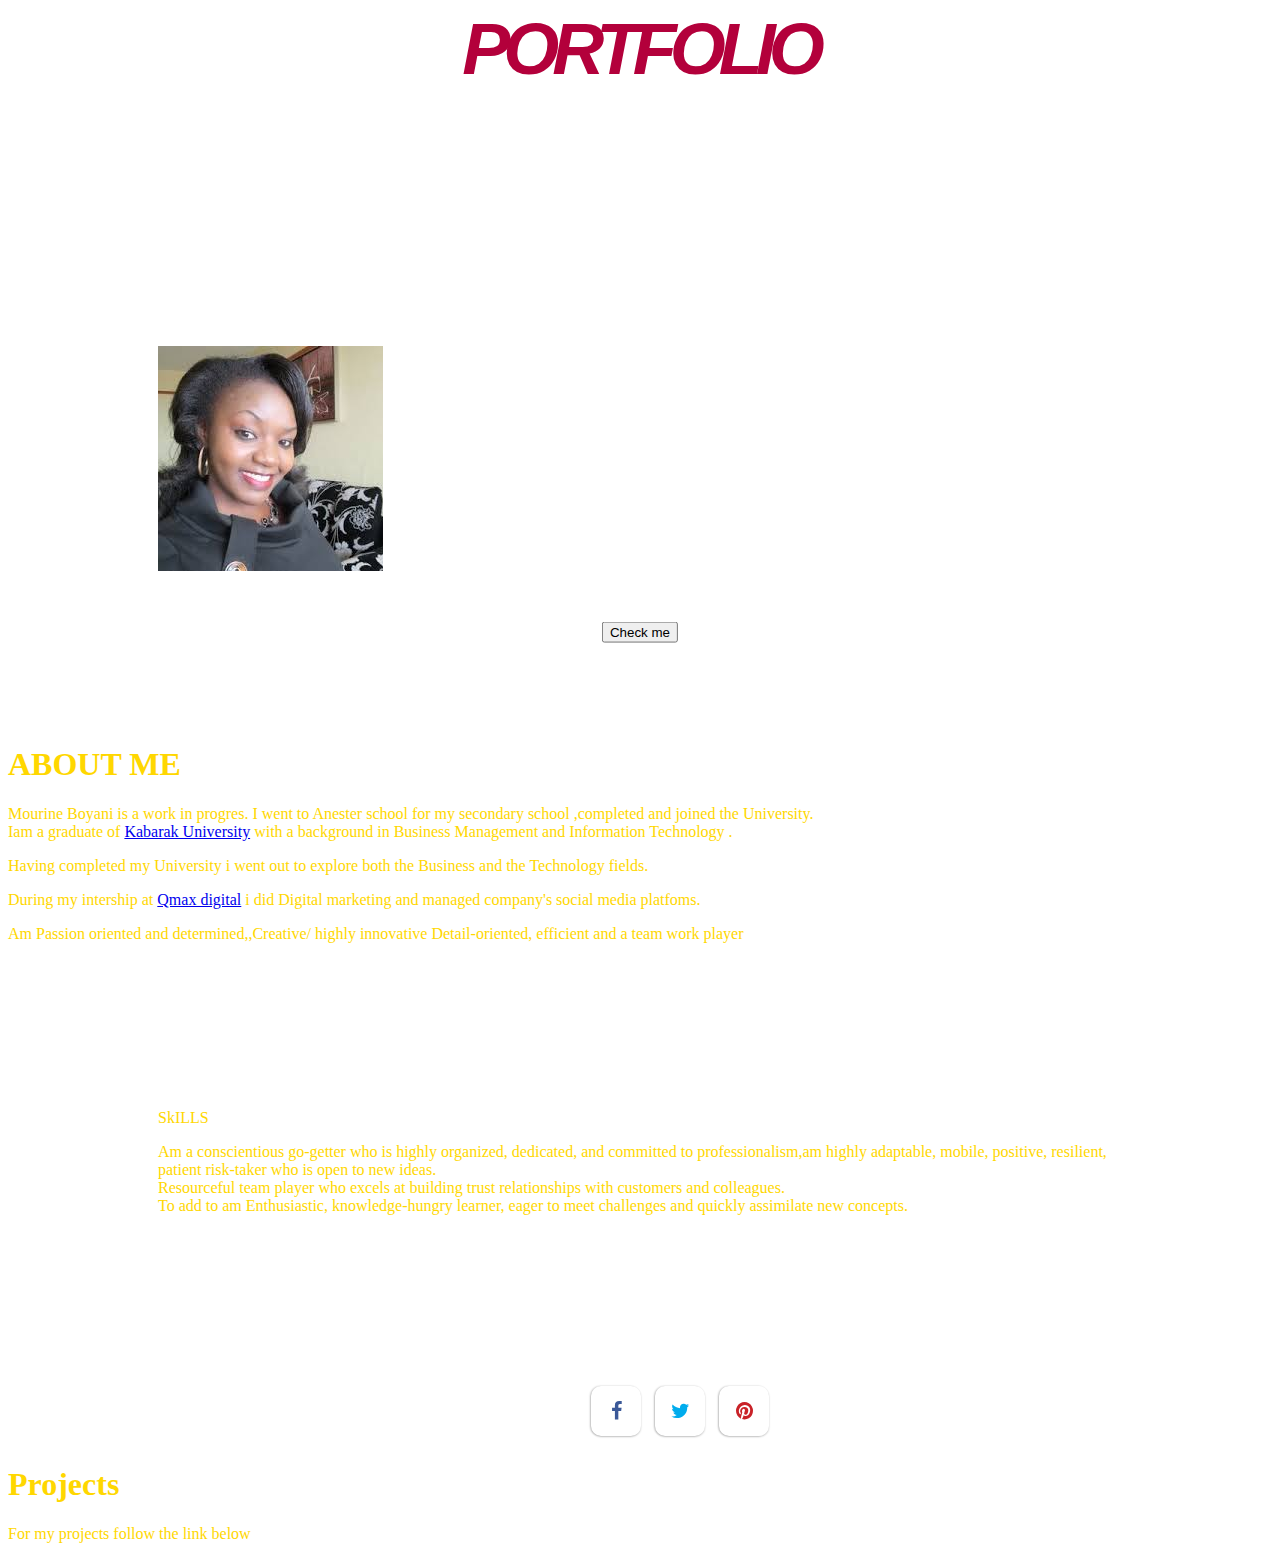
==== index.html @ c700280f "addded modificatios to index.html" ====
<!DOCTYPE html >
<html>

<head>
  <link rel="stylesheet" href="https://maxcdn.bootstrapcdn.com/font-awesome/4.7.0/css/font-awesome.min.css">
  <link href="css/bootstrap.css" rel="stylesheet" type="text/css">
  <link href="css/styles.css" rel="stylesheet" type="text/css">

  <title>Boyani portfolio!</title>
</head>

<body>
  <div class="area">PORTFOLIO</div>
  <div class="container">
    <div class="overlay">
      <div class="banner">
        <nav>
          <ul>
            <li>
              <a href="#about">About</a>

            </li>
            <li>
              <a href="#skills">Skills</a>
            </li>
            <li>
              <a href="#projects">Projects</a>
            </li>
            <li>
              <a href="#contacts">Contacts</a>
            </li>
          </ul>
        </nav>
      </div>
    </div>
    <img src="image/mourine.jpeg" alt="mypic">
    <div class="hero-image">
      <div class="hero-text">
        <h1>I am Mourine Boyani</h1>
        <p>And I'm a Developer</p>
        <a href="#about"><button>Check me</button></a>

      </div>
    </div>
  </div>

  <div class="bouts">
    <div class="about" id="about">
      <div class="card">
        <div class="card-body"></div>
        <div id="about">

        </div>
        <h1>ABOUT ME</h1>
        <p>Mourine Boyani is a work in progres. I went to Anester school for my secondary school ,completed and joined the University.<br>Iam a graduate of <a href="http://kabarak.ac.ke/">Kabarak University</a> with a background in Business Management and
          Information Technology .</br>
        </p>
        Having completed my University i went out to explore both the Business and the Technology fields.</p>
        <p>During my intership at <a href="https://qmaxltd.wordpress.com/">Qmax digital</a> i did Digital marketing and managed company's social media platfoms.</p>
        <p>Am Passion oriented and determined,,Creative/ highly innovative Detail-oriented, efficient and a team work player</p>
      </div>
    </div>
    <div class="container" id="skills">
      <div class="card">
        <div class="card-body">
          <hi>SkILLS</h1>
            <p>Am a conscientious go-getter who is highly organized, dedicated, and committed to professionalism,am highly adaptable, mobile, positive, resilient, patient risk-taker who is open to new ideas.<br>Resourceful team player who excels at building
              trust relationships with customers and colleagues.</br> To add to am Enthusiastic, knowledge-hungry learner, eager to meet challenges and quickly assimilate new concepts.</p>
        </div>
      </div>
    </div>
    <div class="Contacts" id="contacts">
      <div class="Contacts" id="Contacts">
        <div class="social_links">
          <div class="icon facebook"><i class="fa fa-facebook" aria-hidden="true"></i></div>
          <div class="icon twitter"><i class="fa fa-twitter" aria-hidden="true"></i></div>
          <div class="icon pinterest"><i class="fa fa-pinterest" aria-hidden="true"></i></div>
        </div>
      </div>
    </div>
    <div class="Projects" id=Projects>
      <h1>Projects</h1>
      <p>For my projects follow the link below</p>
    </div>
</body>

</html>
---- css/styles.css ----
body {
  height: 100%;
  color: gold;
}

.container {
  background-image: url("https://images2.alphacoders.com/722/thumb-1920-72270.jpg");
  background-repeat: no-repeat;
  background-size: cover;
  background-position: center;
  height: 100%;
  position: relative;
  padding: 150px;
}

nav {
  max-width: 100%;
  margin: 0 auto;
  padding: 10px 0;
  margin-right: 0%;
}

nav>ul {
  text-align: right;
}

nav>ul>li {
  display: inline-block;
}

nav ul li a {
  padding: 18px;
  margin-right: 0;
  text-transform: uppercase;
  text-decoration: none;
  display: block;
  color: rgba(255, 255, 255, 0.733);
}

nav>ul>li>a:hover {
  box-shadow: 0 0 10px rgba(0, 0, 0, 0.1), insert 0 0 1px rgba(255, 255, 255, 0.6);
  background: rgba(221, 109, 35, 0.678);
  color: rgba(0, 35, 122, 0.7);
}

.hero-image {
  background-image: url("photographer.jpg");
  height: 50%;
  background-position: center;
  background-repeat: no-repeat;
  background-size: cover;
  position: relative;
}

.hero-text {
  text-align: center;
  position: absolute;
  top: 50%;
  left: 50%;
  transform: translate(-50%, -50%);
  color: white;
}

<<<<<<< HEAD body {
  background-color: green;
  color: red font-style: normal;
  font-size: 20px;
  =======.hero-text button {
    border: none;
    outline: 0;
    display: inline-block;
    padding: 10px 25px;
    color: black;
    background-color: #ddd;
    text-align: center;
    cursor: pointer;
  }
  .bouts {
    background-position: center;
    background-repeat: no-repeat;
    background-size: cover;
    position: relative;
    padding: 10%;
    background-image: url("http://cdn01.wallconvert.com/_media/wallpapers_1920x1080/1/2/mans-silhouette-in-the-moonlight-14926.jpg");

  }
  #about {
    text-decoration-style: solid;
    font-family: sans-serif;
    font-style: oblique;
    text-align: center;
    line-height: 1.5;
    font-size: 20px;
    align: center;
    background-image: url("http://cdn01.wallconvert.com/_media/wallpapers_1920x1080/1/2/mans-silhouette-in-the-moonlight-14926.jpg");
  }
  .skills {
    background-position: center;
    background-repeat: no-repeat;
    text spacing: space;
    background-size: cover;
    position: relative;
    padding: 10%;
    background-image: url("https:///images.unsplash.com/photo-1479669732031-affb2ce2d265?ixlib=rb-0.3.5&ixid=eyJhcHBfaWQiOjEyMDd9&s=bf75bf69532f9d5cf35904fc7e18c010&w=1000&q=80");
    text-align: center;
    font-family: verdana;
    font-size: 30px;
    line-height: 1.5;
  }
  #me {
    text-decoration-style: solid;
    font-family: sans-serif;
    font-style: oblique;
    text-align: center;
  }
  .Contacts {
    text-decoration-style: solid;
    font-family: sans-serif;
    font-style: oblique;
    padding: 10%;
    background-image: url("http://wallpaperlepi.com/wp-content/uploads/2014/10/Dark-Adidas-Logo-Wallpaper-HD.jpg");
  }
  #Contacts {
    text-align: center;
  }
  .skill {
    background-image: url("https://images.unsplash.com/photo-1479669732031-affb2ce2d265?ixlib=rb-0.3.5&ixid=eyJhcHBfaWQiOjEyMDd9&s=bf75bf69532f9d5cf35904fc7e18c010&w=1000&q=80");
  }
}

@import url(https://fonts.googleapis.com/css?family=Open+Sans);
body {
  background color: #b3003b;
  font-family: "Open Sans", Impact;
  >>>>>>>origin
}

.area {
  text-align: center;
  font-size: 4.5em;
  color: #b3003b;
  letter-spacing: -7px;
  font-weight: 700;
  text-transform: uppercase;
  animation: blur .75s ease-out infinite;
  text-shadow: 0px 0px 5px #fff, 0px 0px 7px #fff;
  font-family: sans-serif;
  font-style: oblique;
}

@keyframes blur {
  from {
    text-shadow: 0px 0px 10px #fff, 0px 0px 10px #fff, 0px 0px 25px #fff, 0px 0px 25px #fff, 0px 0px 25px #fff, 0px 0px 25px #fff, 0px 0px 25px #fff, 0px 0px 25px #fff, 0px 0px 50px #fff, 0px 0px 50px #fff, 0px 0px 50px #7B96B8, 0px 0px 150px #7B96B8, 0px 10px 100px #7B96B8, 0px 10px 100px #7B96B8, 0px 10px 100px #7B96B8, 0px 10px 100px #7B96B8, 0px -10px 100px #7B96B8, 0px -10px 100px #7B96B8;
  }
}
#card{
  line-height: 1.5;
  font-size: 20px;
}
.social_links{
    text-align: center;
    padding-left: 80px;
}

.social_links .icon{
    position: relative;
    display: inline-block;
    width: 50px;
    height: 50px;
    font-size: 20px;
    margin: 5px;
    border-radius: 10px;
    box-shadow: 0 1px 2px rgba(0, 0, 0, .2) , -1px 0 2px rgba(0, 0, 0, .2);
    overflow: hidden;
}

.social_links .icon .fa{
    position: absolute;
    top: 50%;
    left: 50%;
    transform: translate(-50%,-50%) scale(1) rotatey(0deg);
    transition: all .3s ease-in-out;

}

.social_links .icon:hover .fa{
    transform: translate(-50%,-50%) scale(1.4) rotatey(360deg);
    color: #fff;
}

.facebook{
    color: #3b5998;
}

.twitter{
    color: #00aced;
}

.pinterest{
    color: #C92228;
}

.facebook:before,
.twitter:before,
.pinterest:before{
    content: '';
    width: 100%;
    height: 100%;
    position: absolute;
    top: 0;
    left: -100%;
    transition: all .3s ease-in-out;
}

.facebook:hover:before,
.twitter:hover:before,
.pinterest:hover:before{
    left: 0;
}

.facebook:hover:before{
    background: #3b5998;
}
.twitter:hover:before{
    background: #00aced;
}
.pinterest:hover:before{
    background: #C92228;
}

#p1:hover,
#p2:hover,
#p2:hover{
    transform: rotate(360deg);
}
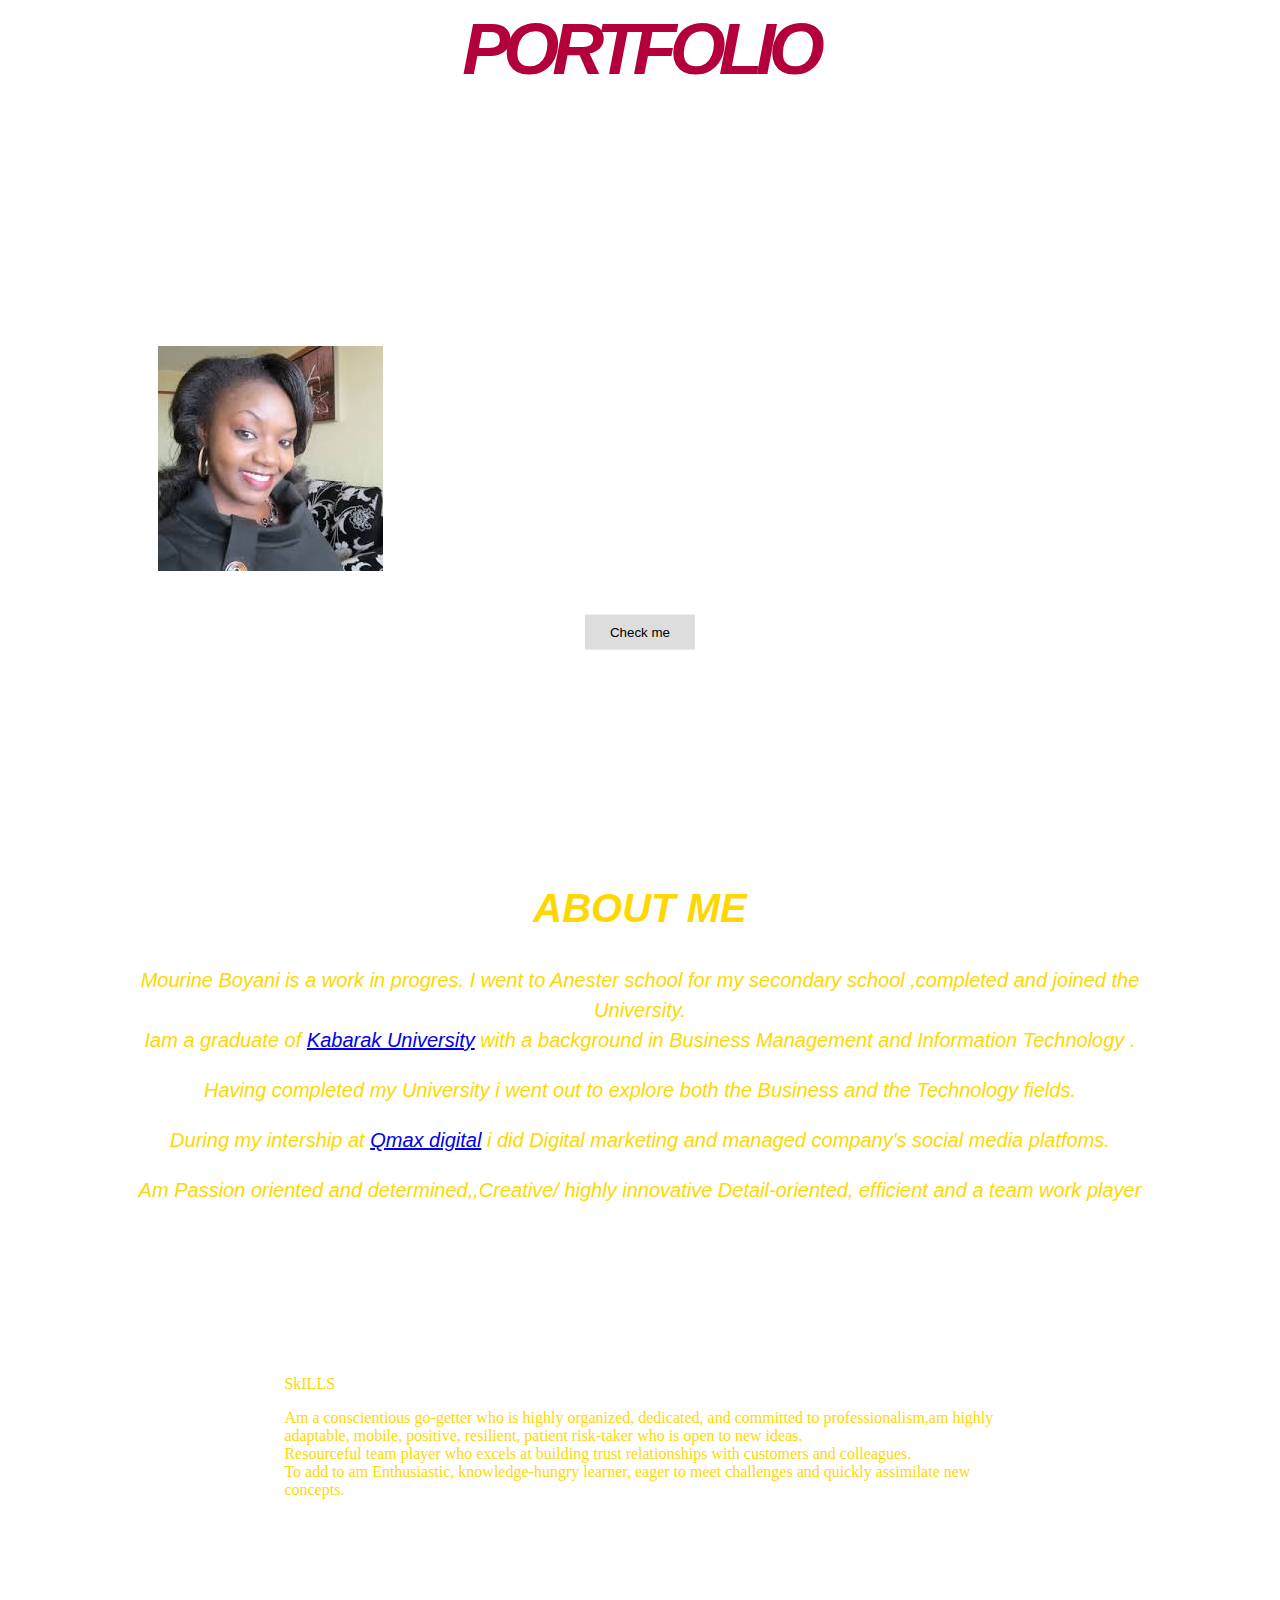
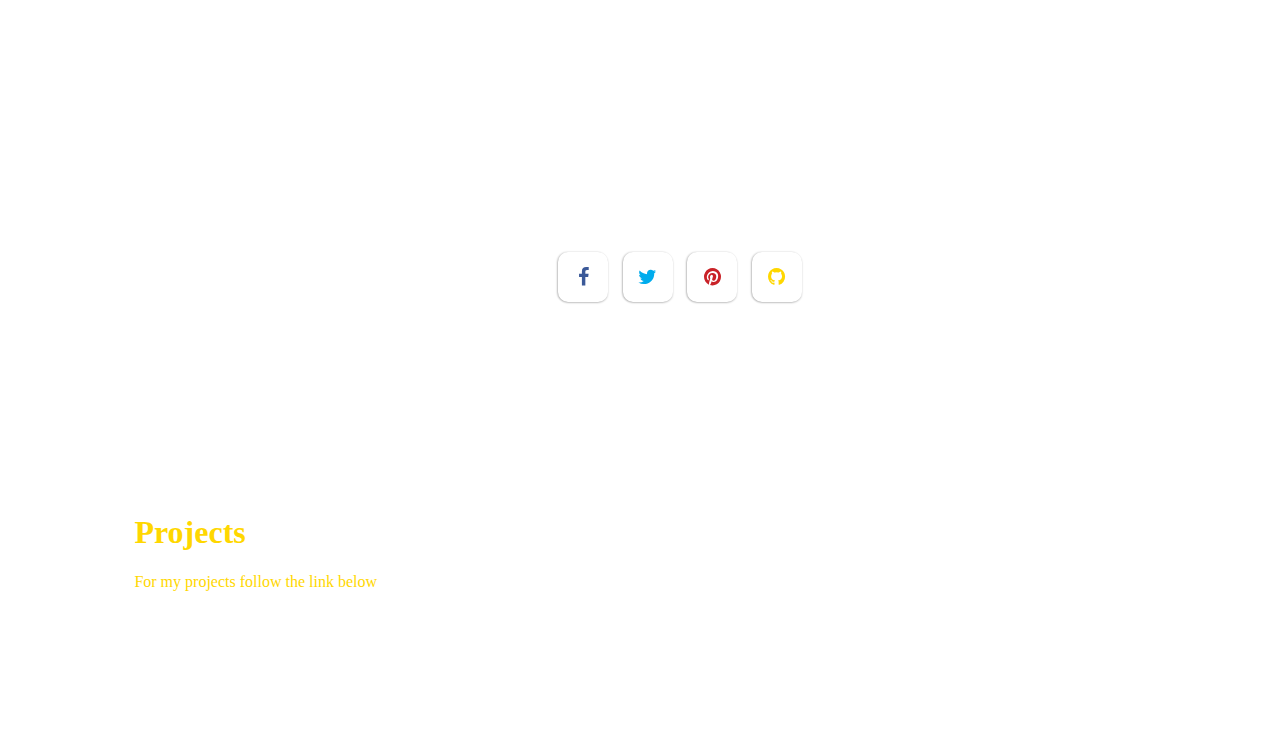
==== commit bd4f5866: "addded modification to styles.css" ====
--- a/index.html
+++ b/index.html
@@ -75,13 +75,15 @@
           <div class="icon facebook"><i class="fa fa-facebook" aria-hidden="true"></i></div>
           <div class="icon twitter"><i class="fa fa-twitter" aria-hidden="true"></i></div>
           <div class="icon pinterest"><i class="fa fa-pinterest" aria-hidden="true"></i></div>
+          <div class="icon github"><i class="fa fa-github" aria-hidden="true"></i></div>
         </div>
       </div>
     </div>
-    <div class="Projects" id=Projects>
-      <h1>Projects</h1>
-      <p>For my projects follow the link below</p>
-    </div>
+    <div class="containerfluid" id="projects">
+      <div class="Projects" id=Projects>
+        <h1>Projects</h1>
+        <p>For my projects follow the link below</p>
+      </div>
 </body>
 
 </html>--- a/css/styles.css
+++ b/css/styles.css
@@ -60,12 +60,7 @@
   transform: translate(-50%, -50%);
   color: white;
 }
-
-<<<<<<< HEAD body {
-  background-color: green;
-  color: red font-style: normal;
-  font-size: 20px;
-  =======.hero-text button {
+.hero-text button {
     border: none;
     outline: 0;
     display: inline-block;
@@ -92,7 +87,7 @@
     line-height: 1.5;
     font-size: 20px;
     align: center;
-    background-image: url("http://cdn01.wallconvert.com/_media/wallpapers_1920x1080/1/2/mans-silhouette-in-the-moonlight-14926.jpg");
+    background-image: url("https:///images.unsplash.com/photo-1479669732031-affb2ce2d265?ixlib=rb-0.3.5&ixid=eyJhcHBfaWQiOjEyMDd9&s=bf75bf69532f9d5cf35904fc7e18c010&w=1000&q=80");
   }
   .skills {
     background-position: center;
@@ -202,7 +197,8 @@
 
 .facebook:before,
 .twitter:before,
-.pinterest:before{
+.pinterest:before
+.github{
     content: '';
     width: 100%;
     height: 100%;
@@ -230,6 +226,7 @@
 
 #p1:hover,
 #p2:hover,
-#p2:hover{
+#p2:hover,
+#p2:hover,{
     transform: rotate(360deg);
 }
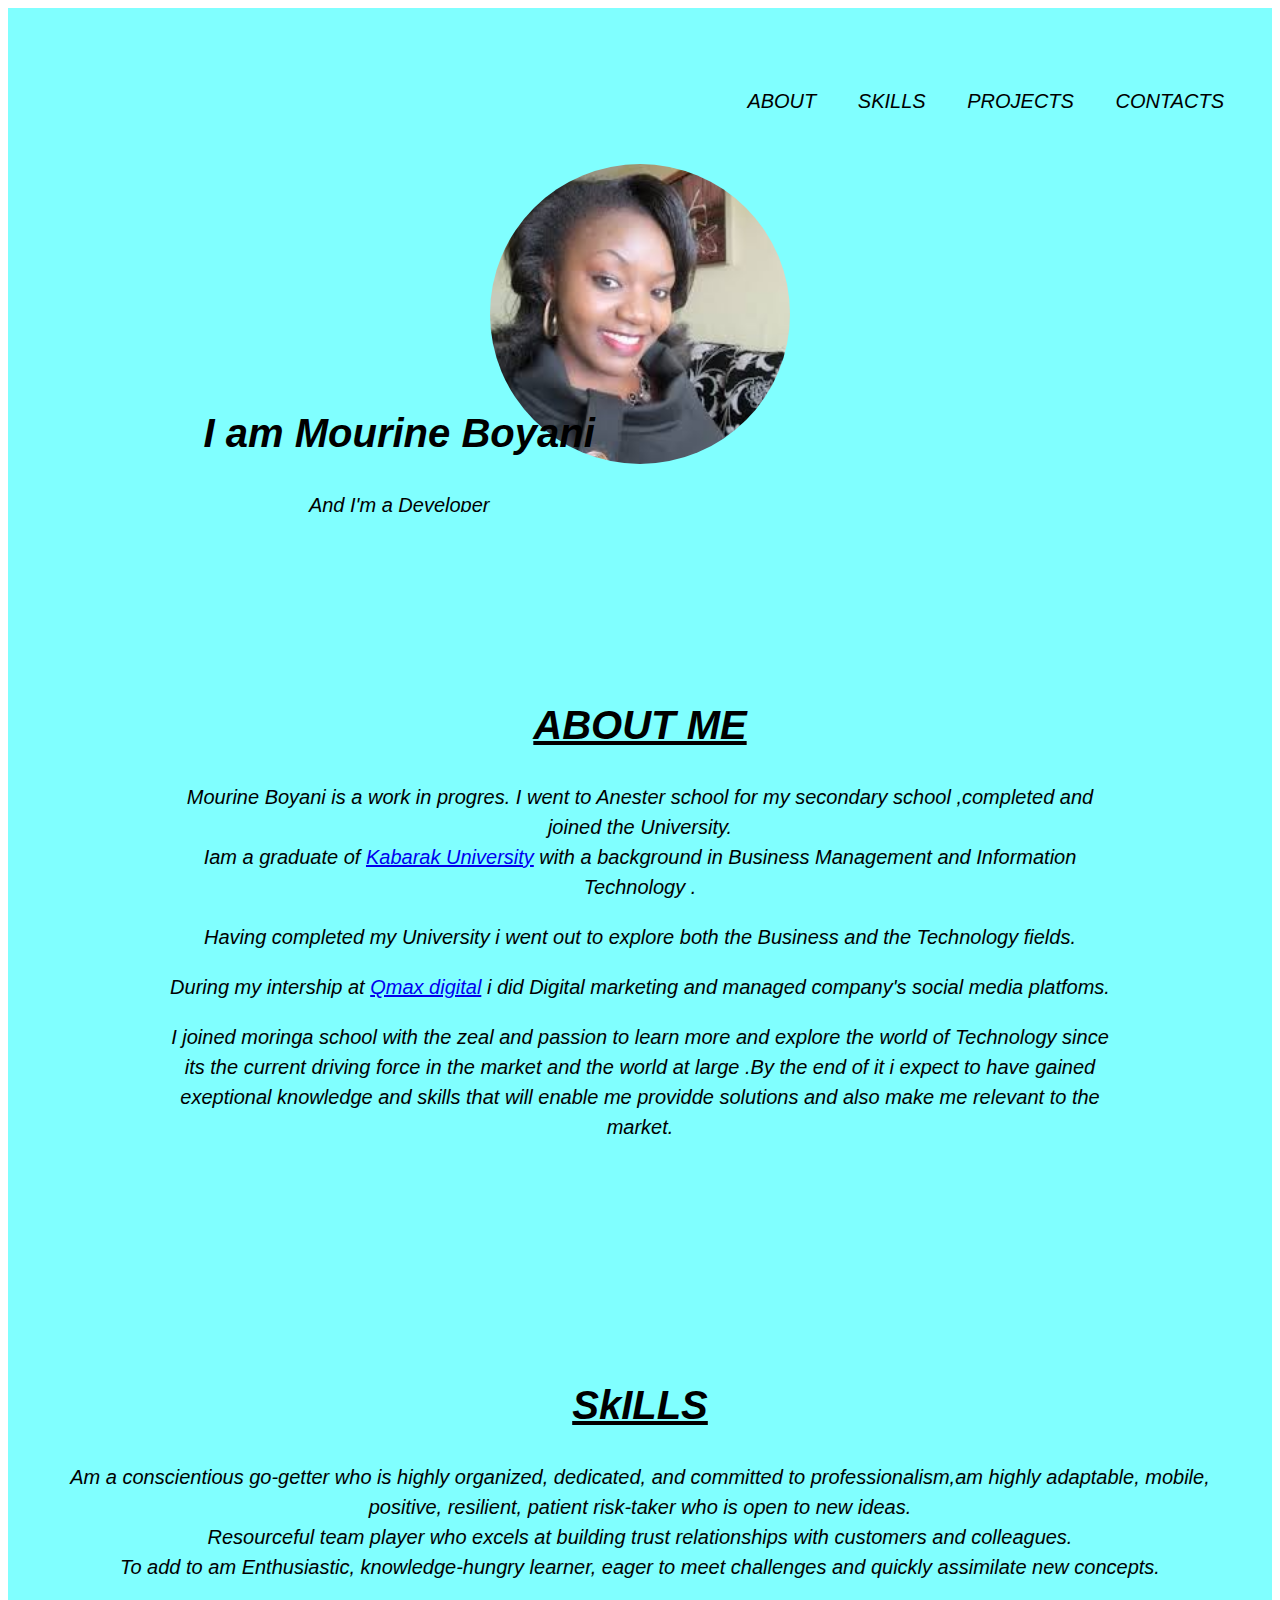
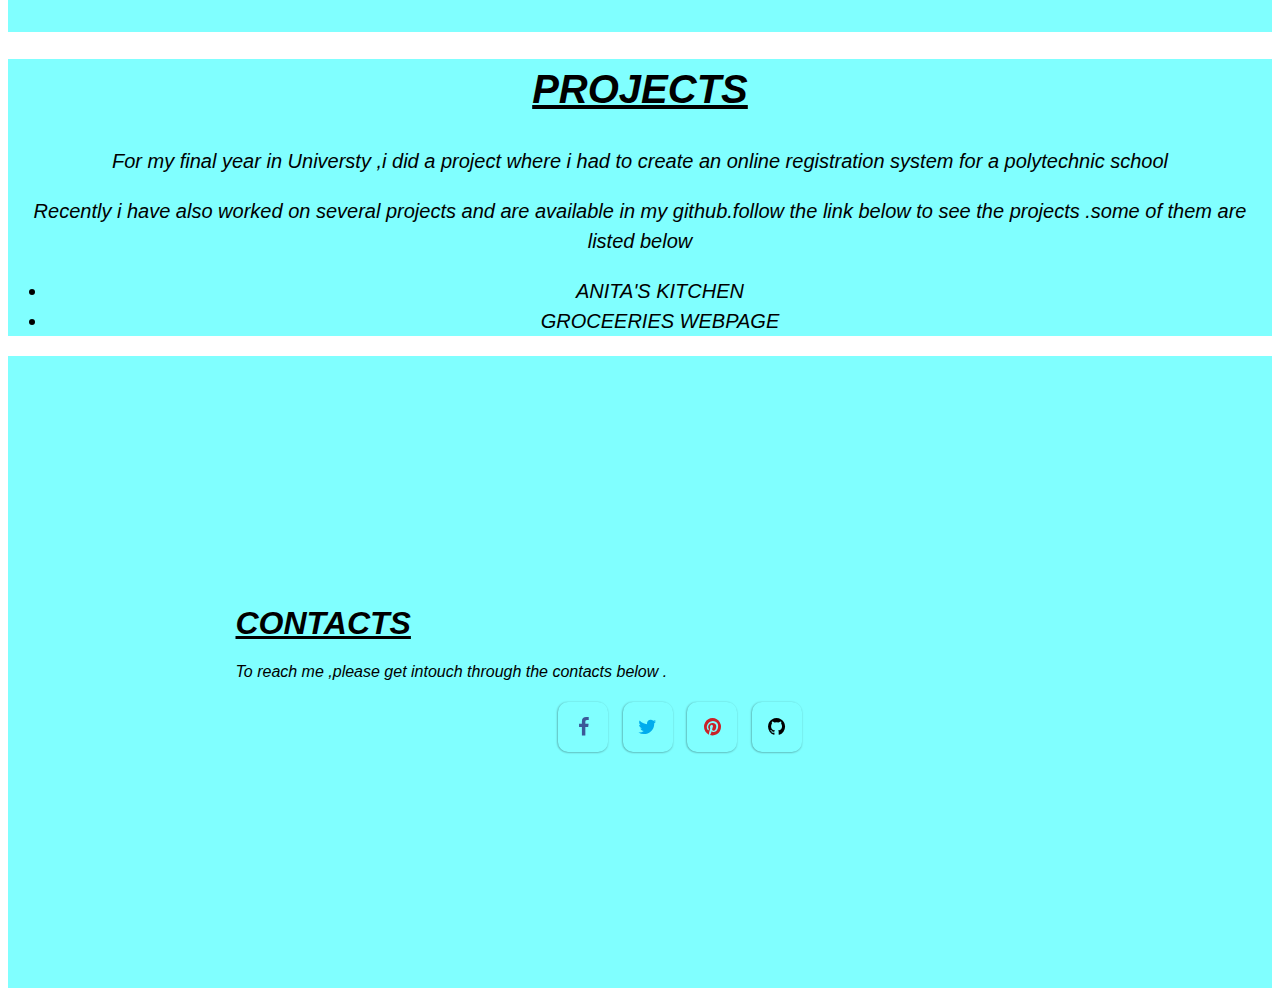
==== commit 18b6de53: "added backgroud color" ====
--- a/index.html
+++ b/index.html
@@ -10,7 +10,7 @@
 </head>
 
 <body>
-  <div class="area">PORTFOLIO</div>
+  <!-- <div class="area">PORTFOLIO</div> -->
   <div class="container">
     <div class="overlay">
       <div class="banner">
@@ -18,7 +18,6 @@
           <ul>
             <li>
               <a href="#about">About</a>
-
             </li>
             <li>
               <a href="#skills">Skills</a>
@@ -33,7 +32,7 @@
         </nav>
       </div>
     </div>
-    <img src="image/mourine.jpeg" alt="mypic">
+    <img id="image" src="image/mourine.jpeg" alt="mypic">
     <div class="hero-image">
       <div class="hero-text">
         <h1>I am Mourine Boyani</h1>
@@ -43,47 +42,63 @@
       </div>
     </div>
   </div>
+  </div>
 
   <div class="bouts">
     <div class="about" id="about">
       <div class="card">
         <div class="card-body"></div>
-        <div id="about">
-
-        </div>
-        <h1>ABOUT ME</h1>
-        <p>Mourine Boyani is a work in progres. I went to Anester school for my secondary school ,completed and joined the University.<br>Iam a graduate of <a href="http://kabarak.ac.ke/">Kabarak University</a> with a background in Business Management and
-          Information Technology .</br>
-        </p>
-        Having completed my University i went out to explore both the Business and the Technology fields.</p>
-        <p>During my intership at <a href="https://qmaxltd.wordpress.com/">Qmax digital</a> i did Digital marketing and managed company's social media platfoms.</p>
-        <p>Am Passion oriented and determined,,Creative/ highly innovative Detail-oriented, efficient and a team work player</p>
-      </div>
-    </div>
-    <div class="container" id="skills">
-      <div class="card">
-        <div class="card-body">
-          <hi>SkILLS</h1>
-            <p>Am a conscientious go-getter who is highly organized, dedicated, and committed to professionalism,am highly adaptable, mobile, positive, resilient, patient risk-taker who is open to new ideas.<br>Resourceful team player who excels at building
-              trust relationships with customers and colleagues.</br> To add to am Enthusiastic, knowledge-hungry learner, eager to meet challenges and quickly assimilate new concepts.</p>
+        <div class="container">
+          <div class="well">
+            <h1><u>ABOUT ME</u></h1>
+            <p>Mourine Boyani is a work in progres. I went to Anester school for my secondary school ,completed and joined the University.<br>Iam a graduate of <a href="http://kabarak.ac.ke/">Kabarak University</a> with a background in Business Management
+              and Information Technology .</br>
+            </p>
+            Having completed my University i went out to explore both the Business and the Technology fields.</p>
+            <p>During my intership at <a href="https://qmaxltd.wordpress.com/">Qmax digital</a> i did Digital marketing and managed company's social media platfoms.</p>
+            <p>I joined moringa school with the zeal and passion to learn more and explore the world of Technology since its the current driving force in the market and the world at large .By the end of it i expect to have gained exeptional knowledge and
+              skills that will enable me providde solutions and also make me relevant to the market. </p>
+          </div>
         </div>
       </div>
     </div>
-    <div class="Contacts" id="contacts">
-      <div class="Contacts" id="Contacts">
-        <div class="social_links">
-          <div class="icon facebook"><i class="fa fa-facebook" aria-hidden="true"></i></div>
-          <div class="icon twitter"><i class="fa fa-twitter" aria-hidden="true"></i></div>
-          <div class="icon pinterest"><i class="fa fa-pinterest" aria-hidden="true"></i></div>
-          <div class="icon github"><i class="fa fa-github" aria-hidden="true"></i></div>
-        </div>
+  </div>
+  <div class="container" id="skills">
+    <div class="card">
+      <div class="card-body">
+        <h1><u>SkILLS</u></h1>
+        <p>Am a conscientious go-getter who is highly organized, dedicated, and committed to professionalism,am highly adaptable, mobile, positive, resilient, patient risk-taker who is open to new ideas.<br>Resourceful team player who excels at building
+          trust relationships with customers and colleagues.</br> To add to am Enthusiastic, knowledge-hungry learner, eager to meet challenges and quickly assimilate new concepts.</p>
       </div>
     </div>
-    <div class="containerfluid" id="projects">
-      <div class="Projects" id=Projects>
-        <h1>Projects</h1>
-        <p>For my projects follow the link below</p>
+  </div>
+
+  <div class="containerfluid" id="projects">
+    <div class="Projects">
+      <h1><u>PROJECTS</u></h1>
+      <p>For my final year in Universty ,i did a project where i had to create an online registration system for a polytechnic school</p>
+      <p>Recently i have also worked on several projects and are available in my github.follow the link below to see the projects .some of them are listed below</p>
+      <ul>
+        <li>ANITA'S KITCHEN</li>
+        <li>GROCEERIES WEBPAGE</li>
+      </ul>
+    </div>
+  </div>
+
+  </div>
+  <div class="Contacts" id="contacts">
+    <div class="Contacts" id="Contacts">
+      <h1><u>CONTACTS</u></h1>
+      <p>To reach me ,please get intouch through the contacts below .</p>
+      <div class="social_links">
+        <div class="icon facebook"><i class="fa fa-facebook" aria-hidden="true"></i></div>
+        <div class="icon twitter"><i class="fa fa-twitter" aria-hidden="true"></i></div>
+        <div class="icon pinterest"><i class="fa fa-pinterest" aria-hidden="true"></i></div>
+        <div class="icon github"><i class="fa fa-github" aria-hidden="true"></i></div>
       </div>
+    </div>
+  </div>
+
 </body>
 
 </html>--- a/css/styles.css
+++ b/css/styles.css
@@ -1,16 +1,27 @@
 body {
-  height: 100%;
-  color: gold;
-}
-
+  color: black;
+}
+#image{
+  width: 300px;
+  height: auto;
+  border-radius:150px;
+}
 .container {
-  background-image: url("https://images2.alphacoders.com/722/thumb-1920-72270.jpg");
+ /* background-image: url("https://images2.alphacoders.com/722/thumb-1920-72270.jpg"); */
   background-repeat: no-repeat;
   background-size: cover;
   background-position: center;
-  height: 100%;
+  background-color: #80ffff;
   position: relative;
-  padding: 150px;
+  padding: 30px;
+  text-decoration-style: solid;
+  font-family: sans-serif;
+  font-style: oblique;
+  text-align: center;
+  line-height: 1.5;
+  font-size: 20px;
+  align: center;
+  color: black;
 }
 
 nav {
@@ -34,7 +45,9 @@
   text-transform: uppercase;
   text-decoration: none;
   display: block;
-  color: rgba(255, 255, 255, 0.733);
+  color: black;
+
+
 }
 
 nav>ul>li>a:hover {
@@ -45,7 +58,7 @@
 
 .hero-image {
   background-image: url("photographer.jpg");
-  height: 50%;
+  height:10px;
   background-position: center;
   background-repeat: no-repeat;
   background-size: cover;
@@ -55,10 +68,10 @@
 .hero-text {
   text-align: center;
   position: absolute;
-  top: 50%;
-  left: 50%;
+  top: 30%;
+  left: 30%;
   transform: translate(-50%, -50%);
-  color: white;
+  color: black;
 }
 .hero-text button {
     border: none;
@@ -76,7 +89,8 @@
     background-size: cover;
     position: relative;
     padding: 10%;
-    background-image: url("http://cdn01.wallconvert.com/_media/wallpapers_1920x1080/1/2/mans-silhouette-in-the-moonlight-14926.jpg");
+    background-color: #80ffff;
+    /* background-image: url("http://cdn01.wallconvert.com/_media/wallpapers_1920x1080/1/2/mans-silhouette-in-the-moonlight-14926.jpg"); */
 
   }
   #about {
@@ -87,47 +101,41 @@
     line-height: 1.5;
     font-size: 20px;
     align: center;
-    background-image: url("https:///images.unsplash.com/photo-1479669732031-affb2ce2d265?ixlib=rb-0.3.5&ixid=eyJhcHBfaWQiOjEyMDd9&s=bf75bf69532f9d5cf35904fc7e18c010&w=1000&q=80");
-  }
-  .skills {
-    background-position: center;
-    background-repeat: no-repeat;
-    text spacing: space;
-    background-size: cover;
-    position: relative;
+
+  }
+  #card-body {
+    text-decoration-style: solid;
+    font-family: sans-serif;
+    font-style: oblique;
+    text-align: center;
+    line-height: 1.5;
+    font-size: 20px;
+    align: center;
+     /* background-image:url("http://cdn01.wallconvert.com/_media/wallpapers_1920x1080/1/2/mans-silhouette-in-the-moonlight-14926.jpg"); */
+  }
+  #me {
+    text-decoration-style: solid;
+    font-family: sans-serif;
+    font-style: oblique;
+    text-align: center;
+  }
+  .Contacts {
+    text-decoration-style: solid;
+    font-family: sans-serif;
+    font-style: oblique;
     padding: 10%;
-    background-image: url("https:///images.unsplash.com/photo-1479669732031-affb2ce2d265?ixlib=rb-0.3.5&ixid=eyJhcHBfaWQiOjEyMDd9&s=bf75bf69532f9d5cf35904fc7e18c010&w=1000&q=80");
-    text-align: center;
-    font-family: verdana;
-    font-size: 30px;
-    line-height: 1.5;
-  }
-  #me {
-    text-decoration-style: solid;
-    font-family: sans-serif;
-    font-style: oblique;
-    text-align: center;
-  }
-  .Contacts {
-    text-decoration-style: solid;
-    font-family: sans-serif;
-    font-style: oblique;
-    padding: 10%;
-    background-image: url("http://wallpaperlepi.com/wp-content/uploads/2014/10/Dark-Adidas-Logo-Wallpaper-HD.jpg");
-  }
-  #Contacts {
-    text-align: center;
-  }
-  .skill {
-    background-image: url("https://images.unsplash.com/photo-1479669732031-affb2ce2d265?ixlib=rb-0.3.5&ixid=eyJhcHBfaWQiOjEyMDd9&s=bf75bf69532f9d5cf35904fc7e18c010&w=1000&q=80");
-  }
+    background-color: #80ffff;
+    /* background-image: url("http://cdn01.wallconvert.com/_media/wallpapers_1920x1080/1/2/mans-silhouette-in-the-moonlight-14926.jpg"); */
+  }
+.projects{
+  text-align: center;
+  /* background-image: url("https:///images.unsplash.com/photo-1479669732031-affb2ce2d265?ixlib=rb-0.3.5&ixid=eyJhcHBfaWQiOjEyMDd9&s=bf75bf69532f9d5cf35904fc7e18c010&w=1000&q=80") */
 }
 
 @import url(https://fonts.googleapis.com/css?family=Open+Sans);
 body {
   background color: #b3003b;
   font-family: "Open Sans", Impact;
-  >>>>>>>origin
 }
 
 .area {
@@ -193,6 +201,9 @@
 
 .pinterest{
     color: #C92228;
+}
+.github{
+  color:
 }
 
 .facebook:before,
@@ -230,3 +241,16 @@
 #p2:hover,{
     transform: rotate(360deg);
 }
+.well{
+  border-radius: 40px;
+}
+#projects{
+  background-color: #80ffff;
+  color: black;
+  text-decoration-style: solid;
+  font-family: sans-serif;
+  font-style: oblique;
+  text-align: center;
+  line-height: 1.5;
+  font-size: 20px;
+}
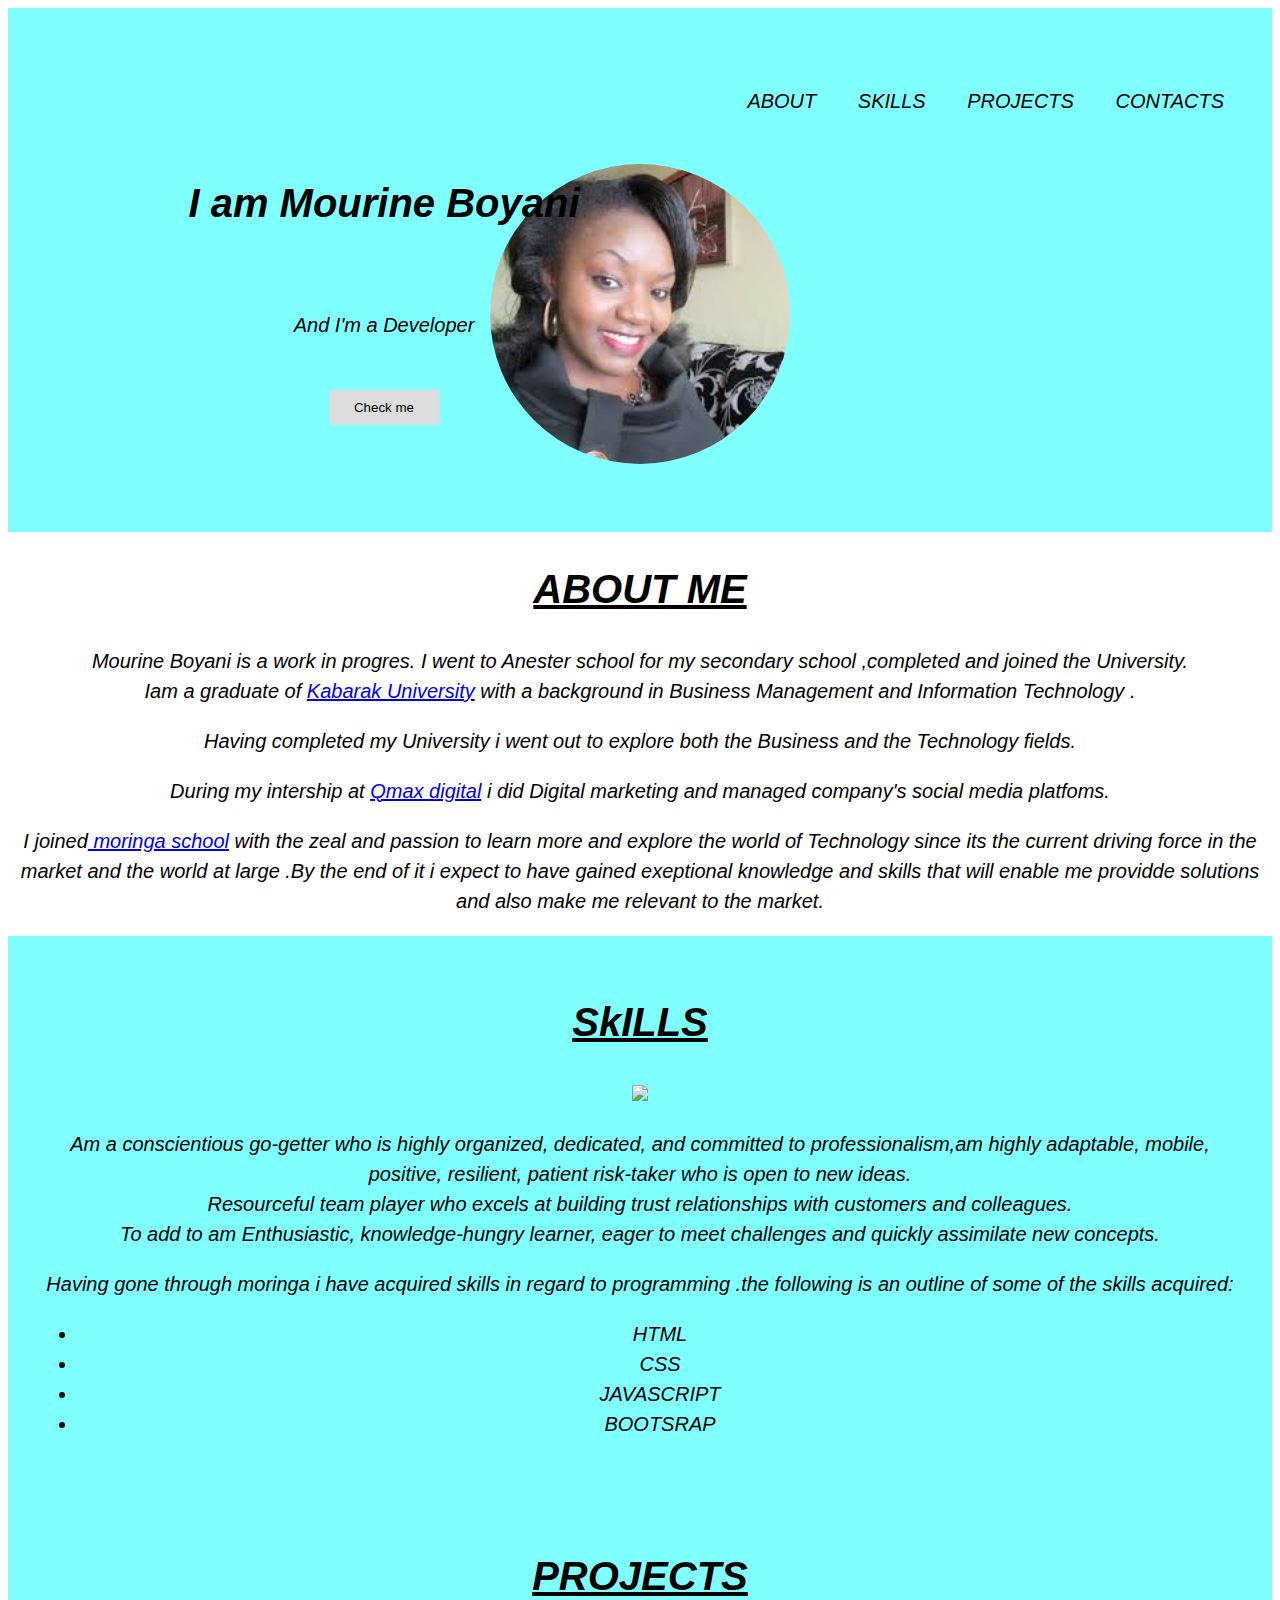
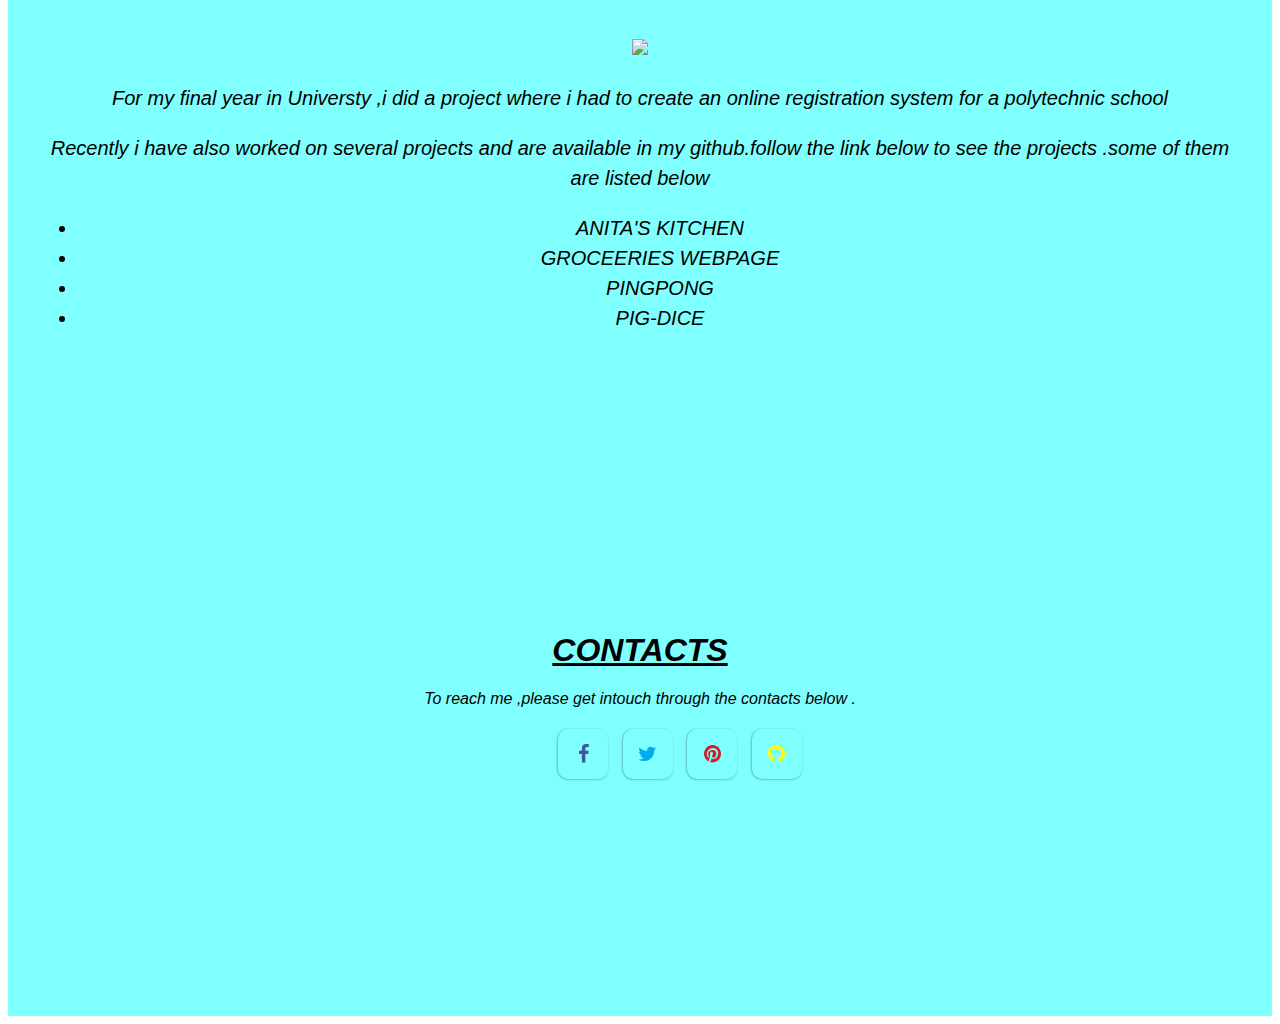
==== commit e6b1141d: "added changes to index.html" ====
--- a/index.html
+++ b/index.html
@@ -10,7 +10,6 @@
 </head>
 
 <body>
-  <!-- <div class="area">PORTFOLIO</div> -->
   <div class="container">
     <div class="overlay">
       <div class="banner">
@@ -31,59 +30,85 @@
           </ul>
         </nav>
       </div>
-    </div>
-    <img id="image" src="image/mourine.jpeg" alt="mypic">
-    <div class="hero-image">
-      <div class="hero-text">
-        <h1>I am Mourine Boyani</h1>
-        <p>And I'm a Developer</p>
-        <a href="#about"><button>Check me</button></a>
-
-      </div>
-    </div>
-  </div>
-  </div>
-
-  <div class="bouts">
-    <div class="about" id="about">
-      <div class="card">
-        <div class="card-body"></div>
-        <div class="container">
-          <div class="well">
-            <h1><u>ABOUT ME</u></h1>
-            <p>Mourine Boyani is a work in progres. I went to Anester school for my secondary school ,completed and joined the University.<br>Iam a graduate of <a href="http://kabarak.ac.ke/">Kabarak University</a> with a background in Business Management
-              and Information Technology .</br>
-            </p>
-            Having completed my University i went out to explore both the Business and the Technology fields.</p>
-            <p>During my intership at <a href="https://qmaxltd.wordpress.com/">Qmax digital</a> i did Digital marketing and managed company's social media platfoms.</p>
-            <p>I joined moringa school with the zeal and passion to learn more and explore the world of Technology since its the current driving force in the market and the world at large .By the end of it i expect to have gained exeptional knowledge and
-              skills that will enable me providde solutions and also make me relevant to the market. </p>
-          </div>
+      <img id="image" src="image/mourine.jpeg" alt="mypic"> <br>
+      <div class="hero-image"> <br>
+        <div class="hero-text"> <br>
+          <h1>I am Mourine Boyani</h1> <br>
+          <p>And I'm a Developer</p> <br>
+          <a href="#about"><button>Check me</button></a> <br>
         </div>
       </div>
     </div>
   </div>
+
+  <div class="bouts">
+    <div class="about" id="about" <div class="well">
+      <h1><u>ABOUT ME</u></h1>
+      <p>Mourine Boyani is a work in progres. I went to Anester school for my secondary school ,completed and joined the University.<br>Iam a graduate of <a href="http://kabarak.ac.ke/">Kabarak University</a> with a background in Business Management and
+        Information Technology .</br>
+      </p>
+      Having completed my University i went out to explore both the Business and the Technology fields.</p>
+      <p>During my intership at <a href="https://qmaxltd.wordpress.com/">Qmax digital</a> i did Digital marketing and managed company's social media platfoms.</p>
+      <p>I joined<a href="https://www.moringaschool.com/"> moringa school</a> with the zeal and passion to learn more and explore the world of Technology since its the current driving force in the market and the world at large .By the end of it i expect
+        to have gained exeptional knowledge and skills that will enable me providde solutions and also make me relevant to the market. </p>
+    </div>
+  </div>
   <div class="container" id="skills">
-    <div class="card">
-      <div class="card-body">
-        <h1><u>SkILLS</u></h1>
-        <p>Am a conscientious go-getter who is highly organized, dedicated, and committed to professionalism,am highly adaptable, mobile, positive, resilient, patient risk-taker who is open to new ideas.<br>Resourceful team player who excels at building
-          trust relationships with customers and colleagues.</br> To add to am Enthusiastic, knowledge-hungry learner, eager to meet challenges and quickly assimilate new concepts.</p>
+    <div class="card-body">
+      <h1><u>SkILLS</u></h1>
+      <div class="row">
+        <div class="col-md-5">
+          <div class="well">
+            <div class="net">
+              <img src="https://encrypted-tbn0.gstatic.com/images?q=tbn:ANd9GcSiF1J8-Z6oyFApPGqFCbpblZRYyn5KWS5WZiA1mWB4T_bODeAGkg">
+            </div>
+
+          </div>
+        </div>
+        <div class="col-md-7 par">
+          <p>Am a conscientious go-getter who is highly organized, dedicated, and committed to professionalism,am highly adaptable, mobile, positive, resilient, patient risk-taker who is open to new ideas.<br>Resourceful team player who excels at building
+            trust relationships with customers and colleagues.</br> To add to am Enthusiastic, knowledge-hungry learner, eager to meet challenges and quickly assimilate new concepts.</p>
+          <p>Having gone through moringa i have acquired skills in regard to programming .the following is an outline of some of the skills acquired:</p>
+          <ul>
+            <li>HTML</li>
+            <li>CSS</li>
+            <li>JAVASCRIPT</li>
+            <li>BOOTSRAP</li>
+          </ul>
+        </div>
       </div>
     </div>
   </div>
-
-  <div class="containerfluid" id="projects">
+  <div class="container" id="projects">
+    <div class="card-body">
+      <h1><u>PROJECTS</u></h1>
+      <div class="row">
+        <div class="col-md-5">
+          <div class="well">
+            <div class="net">
+              <img src="https://us.123rf.com/450wm/yurkina/yurkina1111/yurkina111100045/11125870-the-pile-of-the-color-books-insulated-on-white-.jpg?ver=6">
+            </div>
+          </div>
+        </div>
+        <div class="col-md-7 par">
+          <p>For my final year in Universty ,i did a project where i had to create an online registration system for a polytechnic school</p>
+          <p>Recently i have also worked on several projects and are available in my github.follow the link below to see the projects .some of them are listed below</p>
+          <ul>
+            <li>ANITA'S KITCHEN</li>
+            <li>GROCEERIES WEBPAGE</li>
+            <li>PINGPONG</li>
+            <li>PIG-DICE</li>
+          </ul>
+        </div>
+      </div>
+    </div>
+  </div>
+  <!-- <div class="containerfluid" id="projects">
     <div class="Projects">
       <h1><u>PROJECTS</u></h1>
-      <p>For my final year in Universty ,i did a project where i had to create an online registration system for a polytechnic school</p>
-      <p>Recently i have also worked on several projects and are available in my github.follow the link below to see the projects .some of them are listed below</p>
-      <ul>
-        <li>ANITA'S KITCHEN</li>
-        <li>GROCEERIES WEBPAGE</li>
-      </ul>
+
     </div>
-  </div>
+  </div> -->
 
   </div>
   <div class="Contacts" id="contacts">
--- a/css/styles.css
+++ b/css/styles.css
@@ -1,4 +1,17 @@
 body {
+  color: black;
+}
+
+.container {
+  background-color: #80ffff;
+  padding: 30px;
+  text-decoration-style: solid;
+  font-family: sans-serif;
+  font-style: oblique;
+  text-align: center;
+  line-height: 1.5;
+  font-size: 20px;
+  align: center;
   color: black;
 }
 #image{
@@ -6,14 +19,10 @@
   height: auto;
   border-radius:150px;
 }
-.container {
- /* background-image: url("https://images2.alphacoders.com/722/thumb-1920-72270.jpg"); */
-  background-repeat: no-repeat;
-  background-size: cover;
-  background-position: center;
-  background-color: #80ffff;
-  position: relative;
-  padding: 30px;
+#about {
+  background-image: url("https://encrypted-tbn0.gstatic.com/images?q=tbn:ANd9GcR_GNQ16w091F7970oUSKx69ymrBkgBAHYVqLVnosoCLfc--BYb");
+background-repeat: no-repeat;
+height :100%;
   text-decoration-style: solid;
   font-family: sans-serif;
   font-style: oblique;
@@ -21,8 +30,19 @@
   line-height: 1.5;
   font-size: 20px;
   align: center;
-  color: black;
-}
+
+}
+
+}
+#card-body {
+  text-decoration-style: solid;
+  font-family: sans-serif;
+  font-style: oblique;
+  text-align: center;
+  line-height: 1.5;
+  font-size: 20px;
+  align: center;
+  }
 
 nav {
   max-width: 100%;
@@ -56,14 +76,6 @@
   color: rgba(0, 35, 122, 0.7);
 }
 
-.hero-image {
-  background-image: url("photographer.jpg");
-  height:10px;
-  background-position: center;
-  background-repeat: no-repeat;
-  background-size: cover;
-  position: relative;
-}
 
 .hero-text {
   text-align: center;
@@ -83,36 +95,8 @@
     text-align: center;
     cursor: pointer;
   }
-  .bouts {
-    background-position: center;
-    background-repeat: no-repeat;
-    background-size: cover;
-    position: relative;
-    padding: 10%;
-    background-color: #80ffff;
-    /* background-image: url("http://cdn01.wallconvert.com/_media/wallpapers_1920x1080/1/2/mans-silhouette-in-the-moonlight-14926.jpg"); */
-
-  }
-  #about {
-    text-decoration-style: solid;
-    font-family: sans-serif;
-    font-style: oblique;
-    text-align: center;
-    line-height: 1.5;
-    font-size: 20px;
-    align: center;
-
-  }
-  #card-body {
-    text-decoration-style: solid;
-    font-family: sans-serif;
-    font-style: oblique;
-    text-align: center;
-    line-height: 1.5;
-    font-size: 20px;
-    align: center;
-     /* background-image:url("http://cdn01.wallconvert.com/_media/wallpapers_1920x1080/1/2/mans-silhouette-in-the-moonlight-14926.jpg"); */
-  }
+    }
+
   #me {
     text-decoration-style: solid;
     font-family: sans-serif;
@@ -125,36 +109,7 @@
     font-style: oblique;
     padding: 10%;
     background-color: #80ffff;
-    /* background-image: url("http://cdn01.wallconvert.com/_media/wallpapers_1920x1080/1/2/mans-silhouette-in-the-moonlight-14926.jpg"); */
-  }
-.projects{
-  text-align: center;
-  /* background-image: url("https:///images.unsplash.com/photo-1479669732031-affb2ce2d265?ixlib=rb-0.3.5&ixid=eyJhcHBfaWQiOjEyMDd9&s=bf75bf69532f9d5cf35904fc7e18c010&w=1000&q=80") */
-}
-
-@import url(https://fonts.googleapis.com/css?family=Open+Sans);
-body {
-  background color: #b3003b;
-  font-family: "Open Sans", Impact;
-}
-
-.area {
-  text-align: center;
-  font-size: 4.5em;
-  color: #b3003b;
-  letter-spacing: -7px;
-  font-weight: 700;
-  text-transform: uppercase;
-  animation: blur .75s ease-out infinite;
-  text-shadow: 0px 0px 5px #fff, 0px 0px 7px #fff;
-  font-family: sans-serif;
-  font-style: oblique;
-}
-
-@keyframes blur {
-  from {
-    text-shadow: 0px 0px 10px #fff, 0px 0px 10px #fff, 0px 0px 25px #fff, 0px 0px 25px #fff, 0px 0px 25px #fff, 0px 0px 25px #fff, 0px 0px 25px #fff, 0px 0px 25px #fff, 0px 0px 50px #fff, 0px 0px 50px #fff, 0px 0px 50px #7B96B8, 0px 0px 150px #7B96B8, 0px 10px 100px #7B96B8, 0px 10px 100px #7B96B8, 0px 10px 100px #7B96B8, 0px 10px 100px #7B96B8, 0px -10px 100px #7B96B8, 0px -10px 100px #7B96B8;
-  }
+    text-align:center;
 }
 #card{
   line-height: 1.5;
@@ -203,7 +158,7 @@
     color: #C92228;
 }
 .github{
-  color:
+  color:yellow;
 }
 
 .facebook:before,
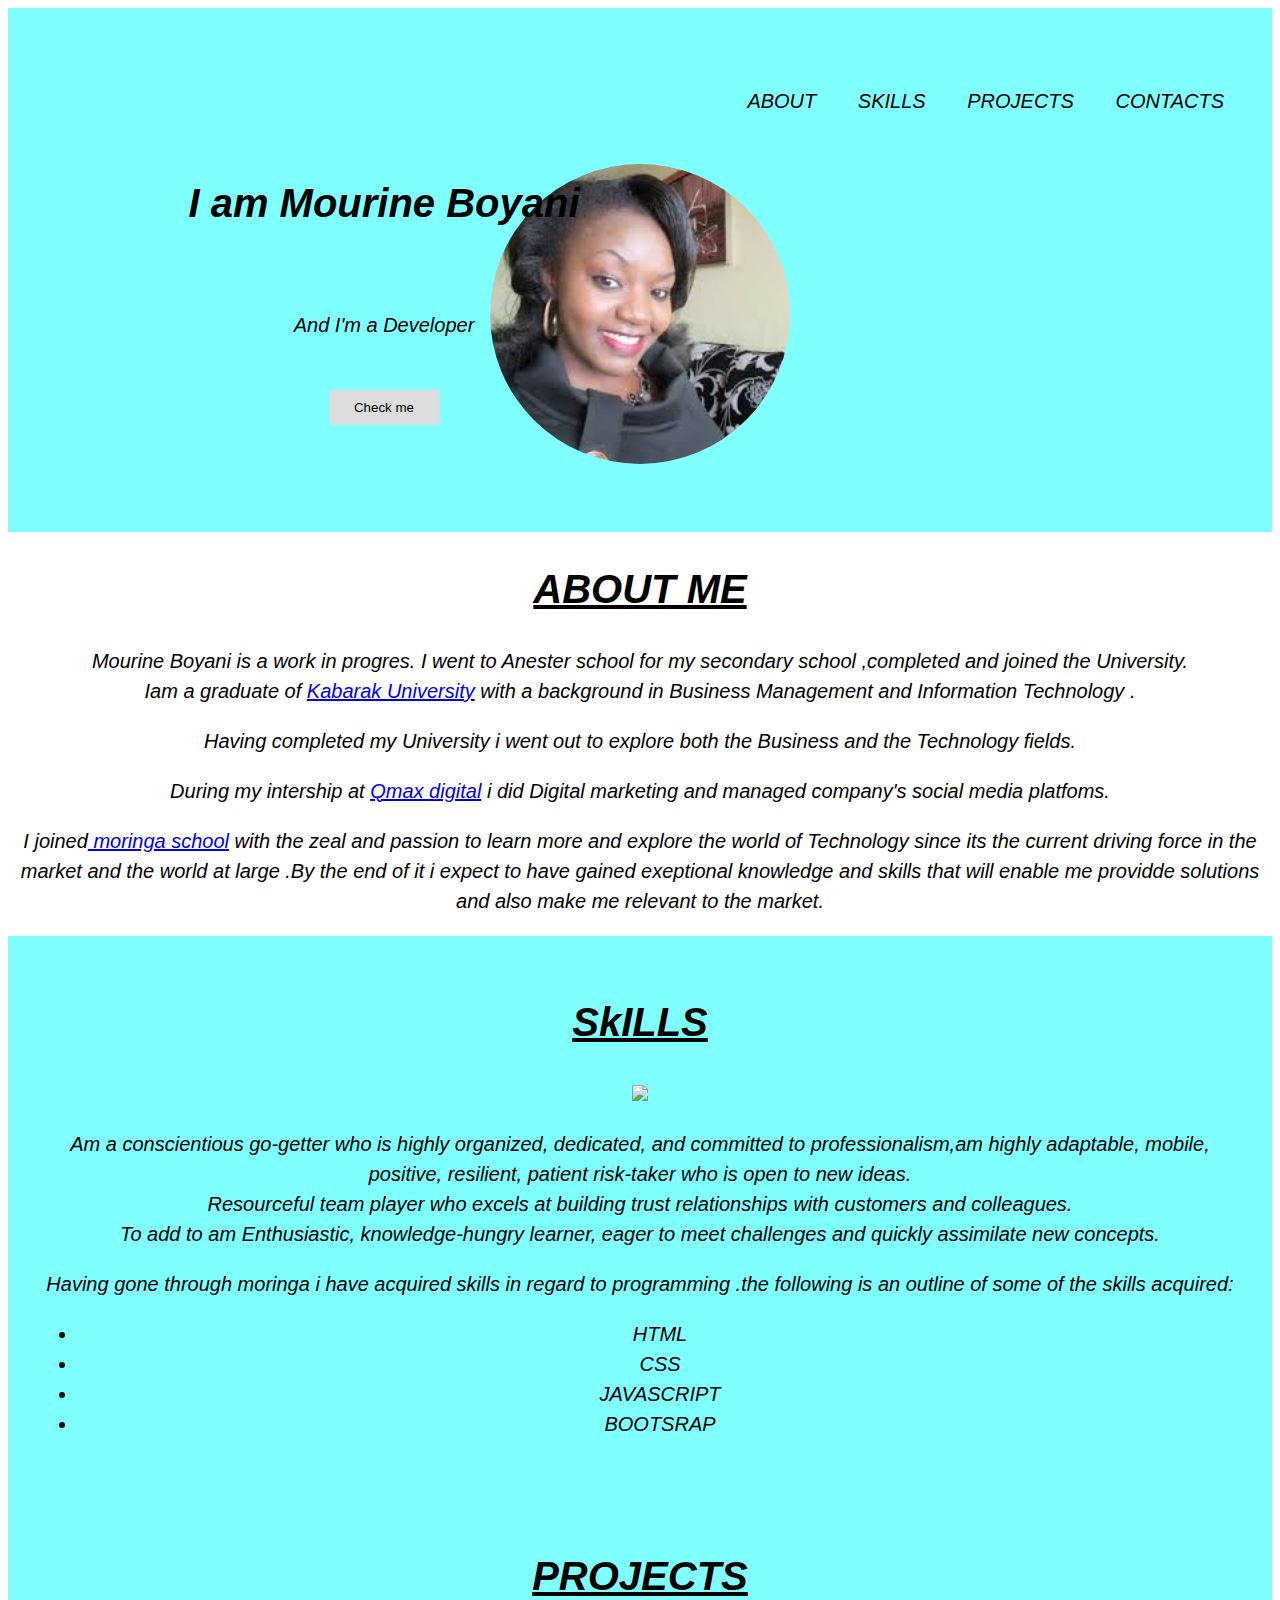
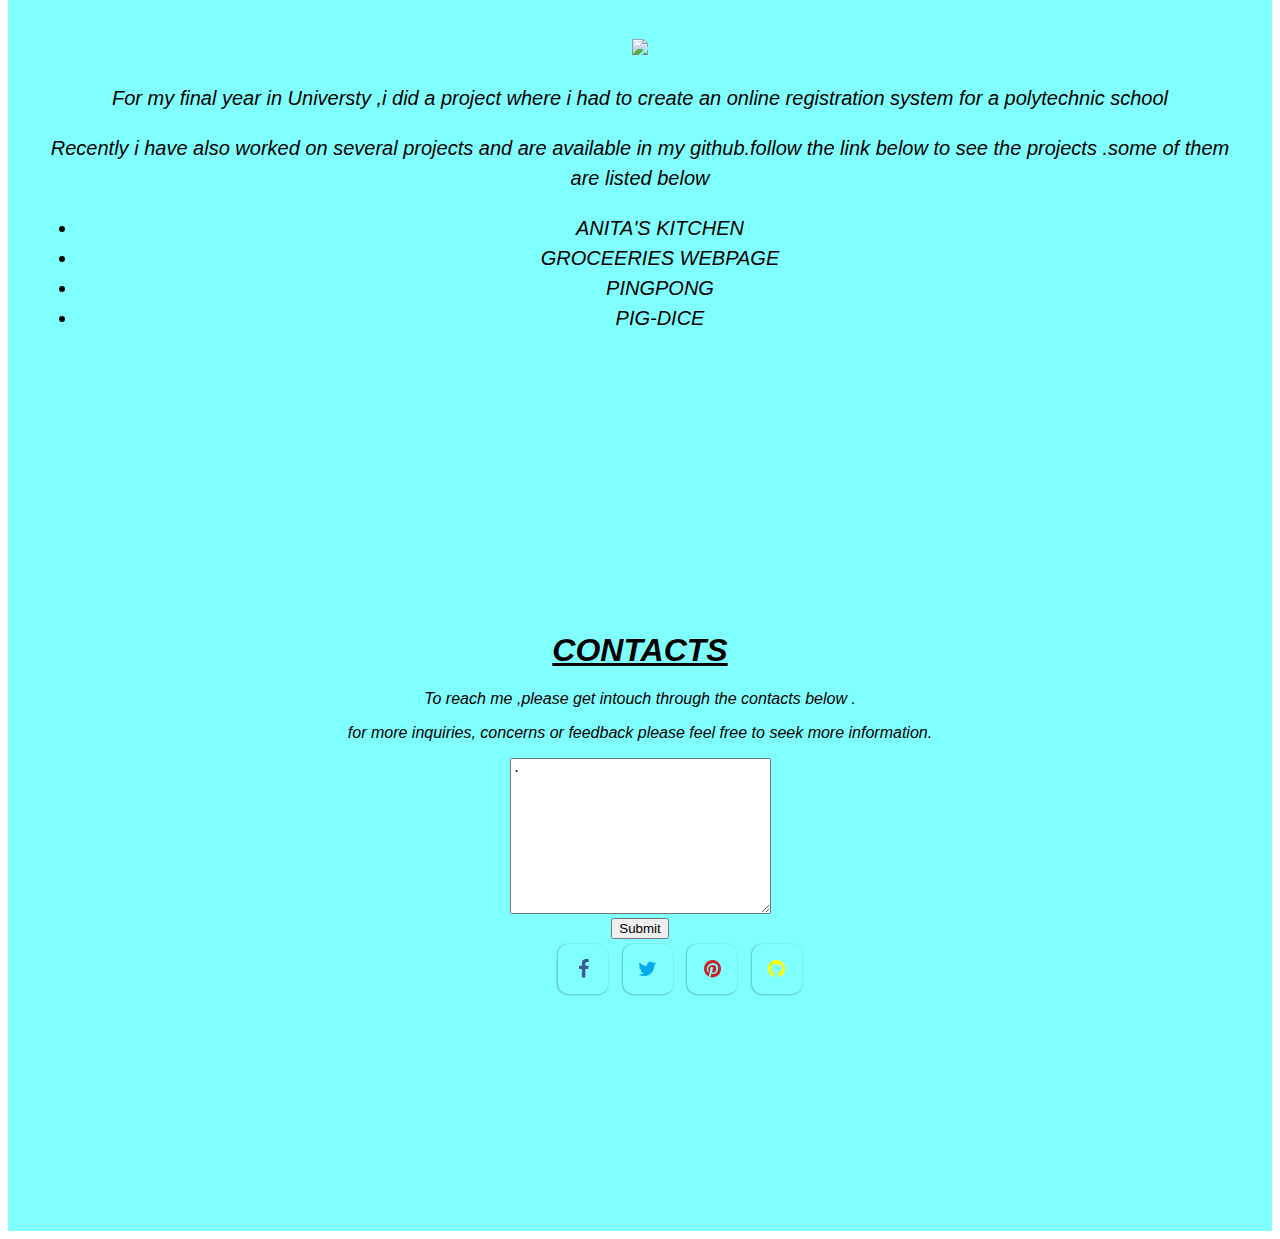
==== commit 771ba678: "modifies index.html" ====
--- a/index.html
+++ b/index.html
@@ -103,18 +103,17 @@
       </div>
     </div>
   </div>
-  <!-- <div class="containerfluid" id="projects">
-    <div class="Projects">
-      <h1><u>PROJECTS</u></h1>
-
-    </div>
-  </div> -->
-
   </div>
   <div class="Contacts" id="contacts">
     <div class="Contacts" id="Contacts">
       <h1><u>CONTACTS</u></h1>
       <p>To reach me ,please get intouch through the contacts below .</p>
+      <p>for more inquiries, concerns or feedback please feel free to seek more information.</p>
+      <form action="/action_page.php">
+        <textarea name="message" rows="10" cols="30">.</textarea>
+        <br>
+        <input type="submit">
+      </form>
       <div class="social_links">
         <div class="icon facebook"><i class="fa fa-facebook" aria-hidden="true"></i></div>
         <div class="icon twitter"><i class="fa fa-twitter" aria-hidden="true"></i></div>
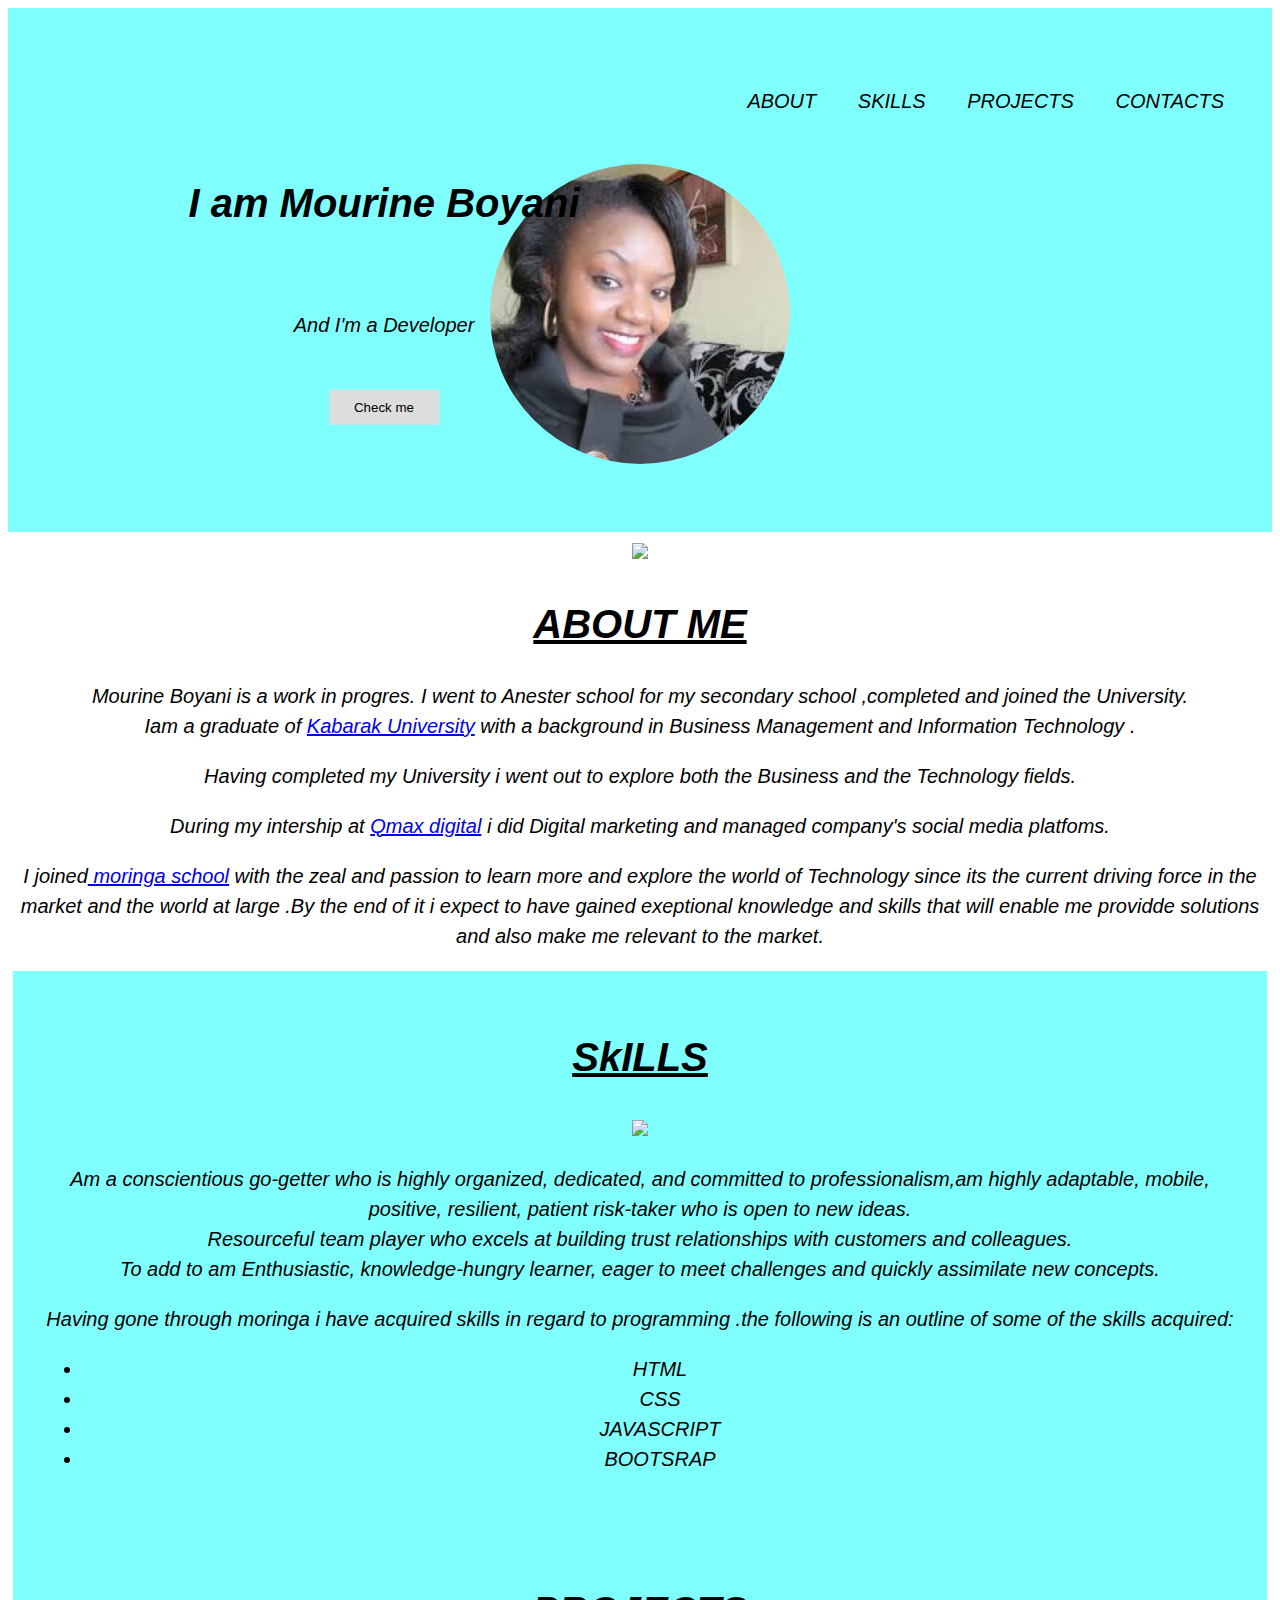
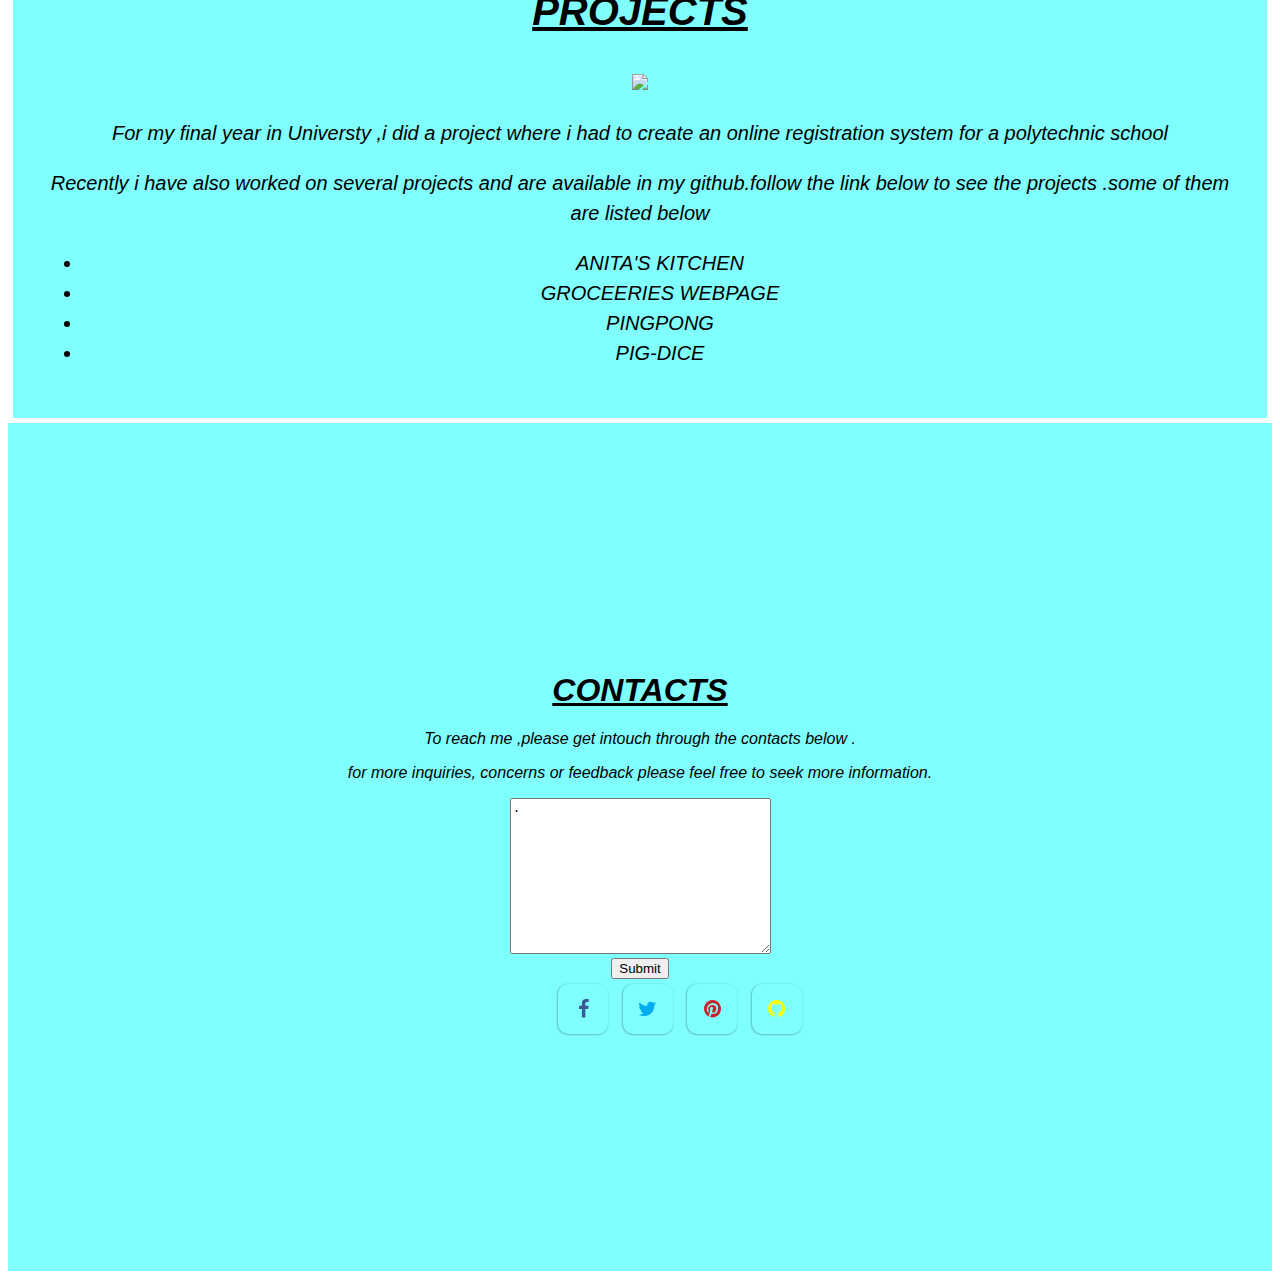
==== commit 90a570d9: "modifies index.html" ====
--- a/index.html
+++ b/index.html
@@ -43,85 +43,90 @@
 
   <div class="bouts">
     <div class="about" id="about" <div class="well">
-      <h1><u>ABOUT ME</u></h1>
-      <p>Mourine Boyani is a work in progres. I went to Anester school for my secondary school ,completed and joined the University.<br>Iam a graduate of <a href="http://kabarak.ac.ke/">Kabarak University</a> with a background in Business Management and
-        Information Technology .</br>
-      </p>
-      Having completed my University i went out to explore both the Business and the Technology fields.</p>
-      <p>During my intership at <a href="https://qmaxltd.wordpress.com/">Qmax digital</a> i did Digital marketing and managed company's social media platfoms.</p>
-      <p>I joined<a href="https://www.moringaschool.com/"> moringa school</a> with the zeal and passion to learn more and explore the world of Technology since its the current driving force in the market and the world at large .By the end of it i expect
-        to have gained exeptional knowledge and skills that will enable me providde solutions and also make me relevant to the market. </p>
-    </div>
-  </div>
-  <div class="container" id="skills">
-    <div class="card-body">
-      <h1><u>SkILLS</u></h1>
       <div class="row">
         <div class="col-md-5">
-          <div class="well">
-            <div class="net">
-              <img src="https://encrypted-tbn0.gstatic.com/images?q=tbn:ANd9GcSiF1J8-Z6oyFApPGqFCbpblZRYyn5KWS5WZiA1mWB4T_bODeAGkg">
+          <div class="well" <div class="net">
+            <img src="https://ak8.picdn.net/shutterstock/videos/4056568/thumb/1.jpg">
+          </div>
+          <h1><u>ABOUT ME</u></h1>
+          <p>Mourine Boyani is a work in progres. I went to Anester school for my secondary school ,completed and joined the University.<br>Iam a graduate of <a href="http://kabarak.ac.ke/">Kabarak University</a> with a background in Business Management
+            and Information Technology .</br>
+          </p>
+          Having completed my University i went out to explore both the Business and the Technology fields.</p>
+          <p>During my intership at <a href="https://qmaxltd.wordpress.com/">Qmax digital</a> i did Digital marketing and managed company's social media platfoms.</p>
+          <p>I joined<a href="https://www.moringaschool.com/"> moringa school</a> with the zeal and passion to learn more and explore the world of Technology since its the current driving force in the market and the world at large .By the end of it i expect
+            to have gained exeptional knowledge and skills that will enable me providde solutions and also make me relevant to the market. </p>
+        </div>
+      </div>
+      <div class="container" id="skills">
+        <div class="card-body">
+          <h1><u>SkILLS</u></h1>
+          <div class="row">
+            <div class="col-md-6">
+              <div class="well">
+                <div class="net">
+                  <img src="https://encrypted-tbn0.gstatic.com/images?q=tbn:ANd9GcSiF1J8-Z6oyFApPGqFCbpblZRYyn5KWS5WZiA1mWB4T_bODeAGkg">
+                </div>
+
+              </div>
             </div>
-
+            <div class="col-md-6 par">
+              <p>Am a conscientious go-getter who is highly organized, dedicated, and committed to professionalism,am highly adaptable, mobile, positive, resilient, patient risk-taker who is open to new ideas.<br>Resourceful team player who excels at building
+                trust relationships with customers and colleagues.</br> To add to am Enthusiastic, knowledge-hungry learner, eager to meet challenges and quickly assimilate new concepts.</p>
+              <p>Having gone through moringa i have acquired skills in regard to programming .the following is an outline of some of the skills acquired:</p>
+              <ul>
+                <li>HTML</li>
+                <li>CSS</li>
+                <li>JAVASCRIPT</li>
+                <li>BOOTSRAP</li>
+              </ul>
+            </div>
           </div>
         </div>
-        <div class="col-md-7 par">
-          <p>Am a conscientious go-getter who is highly organized, dedicated, and committed to professionalism,am highly adaptable, mobile, positive, resilient, patient risk-taker who is open to new ideas.<br>Resourceful team player who excels at building
-            trust relationships with customers and colleagues.</br> To add to am Enthusiastic, knowledge-hungry learner, eager to meet challenges and quickly assimilate new concepts.</p>
-          <p>Having gone through moringa i have acquired skills in regard to programming .the following is an outline of some of the skills acquired:</p>
-          <ul>
-            <li>HTML</li>
-            <li>CSS</li>
-            <li>JAVASCRIPT</li>
-            <li>BOOTSRAP</li>
-          </ul>
+      </div>
+      <div class="container" id="projects">
+        <div class="card-body">
+          <h1><u>PROJECTS</u></h1>
+          <div class="row">
+            <div class="col-md-5">
+              <div class="well">
+                <div class="net">
+                  <img src="https://us.123rf.com/450wm/yurkina/yurkina1111/yurkina111100045/11125870-the-pile-of-the-color-books-insulated-on-white-.jpg?ver=6">
+                </div>
+              </div>
+            </div>
+            <div class="col-md-7 par">
+              <p>For my final year in Universty ,i did a project where i had to create an online registration system for a polytechnic school</p>
+              <p>Recently i have also worked on several projects and are available in my github.follow the link below to see the projects .some of them are listed below</p>
+              <ul>
+                <li>ANITA'S KITCHEN</li>
+                <li>GROCEERIES WEBPAGE</li>
+                <li>PINGPONG</li>
+                <li>PIG-DICE</li>
+              </ul>
+            </div>
+          </div>
         </div>
       </div>
     </div>
-  </div>
-  <div class="container" id="projects">
-    <div class="card-body">
-      <h1><u>PROJECTS</u></h1>
-      <div class="row">
-        <div class="col-md-5">
-          <div class="well">
-            <div class="net">
-              <img src="https://us.123rf.com/450wm/yurkina/yurkina1111/yurkina111100045/11125870-the-pile-of-the-color-books-insulated-on-white-.jpg?ver=6">
-            </div>
-          </div>
-        </div>
-        <div class="col-md-7 par">
-          <p>For my final year in Universty ,i did a project where i had to create an online registration system for a polytechnic school</p>
-          <p>Recently i have also worked on several projects and are available in my github.follow the link below to see the projects .some of them are listed below</p>
-          <ul>
-            <li>ANITA'S KITCHEN</li>
-            <li>GROCEERIES WEBPAGE</li>
-            <li>PINGPONG</li>
-            <li>PIG-DICE</li>
-          </ul>
+    <div class="Contacts" id="contacts">
+      <div class="Contacts" id="Contacts">
+        <h1><u>CONTACTS</u></h1>
+        <p>To reach me ,please get intouch through the contacts below .</p>
+        <p>for more inquiries, concerns or feedback please feel free to seek more information.</p>
+        <form action="/action_page.php">
+          <textarea name="message" rows="10" cols="30">.</textarea>
+          <br>
+          <input type="submit">
+        </form>
+        <div class="social_links">
+          <div class="icon facebook"><i class="fa fa-facebook" aria-hidden="true"></i></div>
+          <div class="icon twitter"><i class="fa fa-twitter" aria-hidden="true"></i></div>
+          <div class="icon pinterest"><i class="fa fa-pinterest" aria-hidden="true"></i></div>
+          <div class="icon github"><i class="fa fa-github" aria-hidden="true"></i></div>
         </div>
       </div>
     </div>
-  </div>
-  </div>
-  <div class="Contacts" id="contacts">
-    <div class="Contacts" id="Contacts">
-      <h1><u>CONTACTS</u></h1>
-      <p>To reach me ,please get intouch through the contacts below .</p>
-      <p>for more inquiries, concerns or feedback please feel free to seek more information.</p>
-      <form action="/action_page.php">
-        <textarea name="message" rows="10" cols="30">.</textarea>
-        <br>
-        <input type="submit">
-      </form>
-      <div class="social_links">
-        <div class="icon facebook"><i class="fa fa-facebook" aria-hidden="true"></i></div>
-        <div class="icon twitter"><i class="fa fa-twitter" aria-hidden="true"></i></div>
-        <div class="icon pinterest"><i class="fa fa-pinterest" aria-hidden="true"></i></div>
-        <div class="icon github"><i class="fa fa-github" aria-hidden="true"></i></div>
-      </div>
-    </div>
-  </div>
 
 </body>
 
--- a/css/styles.css
+++ b/css/styles.css
@@ -20,9 +20,7 @@
   border-radius:150px;
 }
 #about {
-  background-image: url("https://encrypted-tbn0.gstatic.com/images?q=tbn:ANd9GcR_GNQ16w091F7970oUSKx69ymrBkgBAHYVqLVnosoCLfc--BYb");
-background-repeat: no-repeat;
-height :100%;
+  padding: 5px;
   text-decoration-style: solid;
   font-family: sans-serif;
   font-style: oblique;
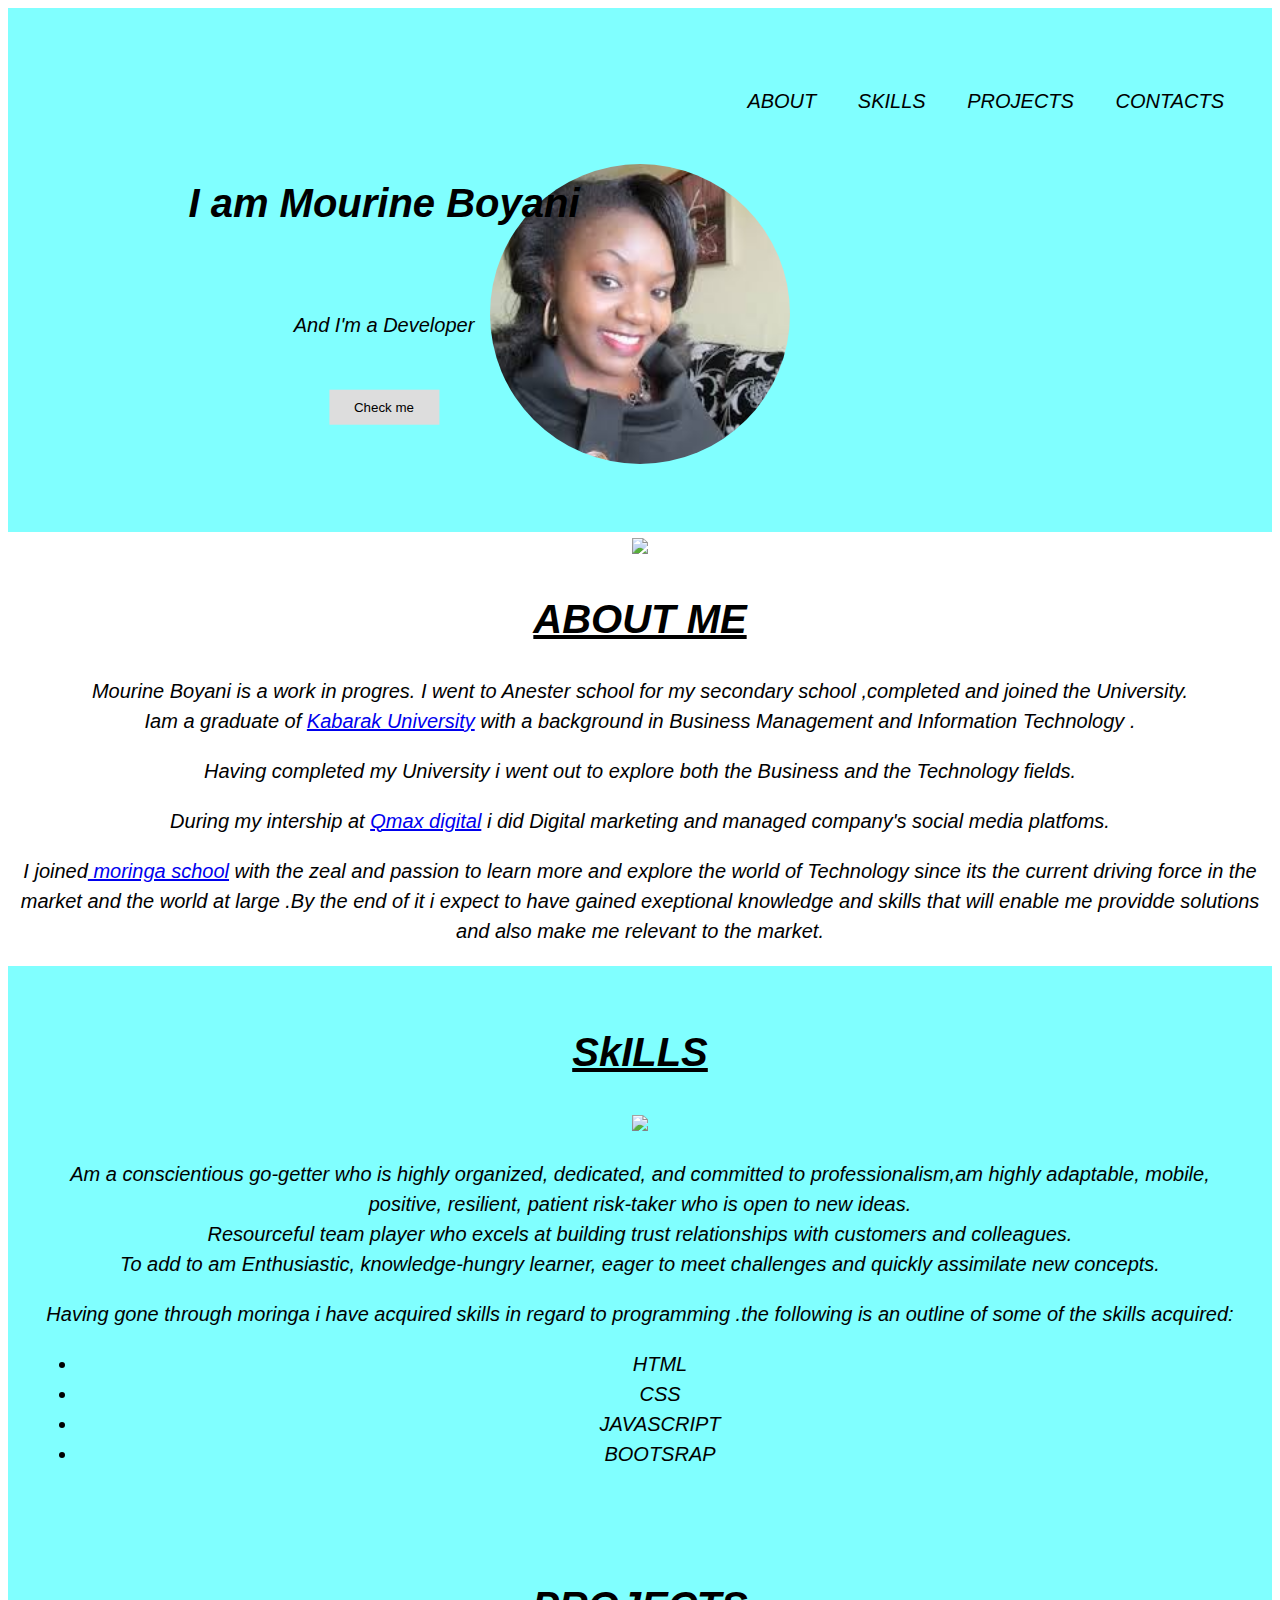
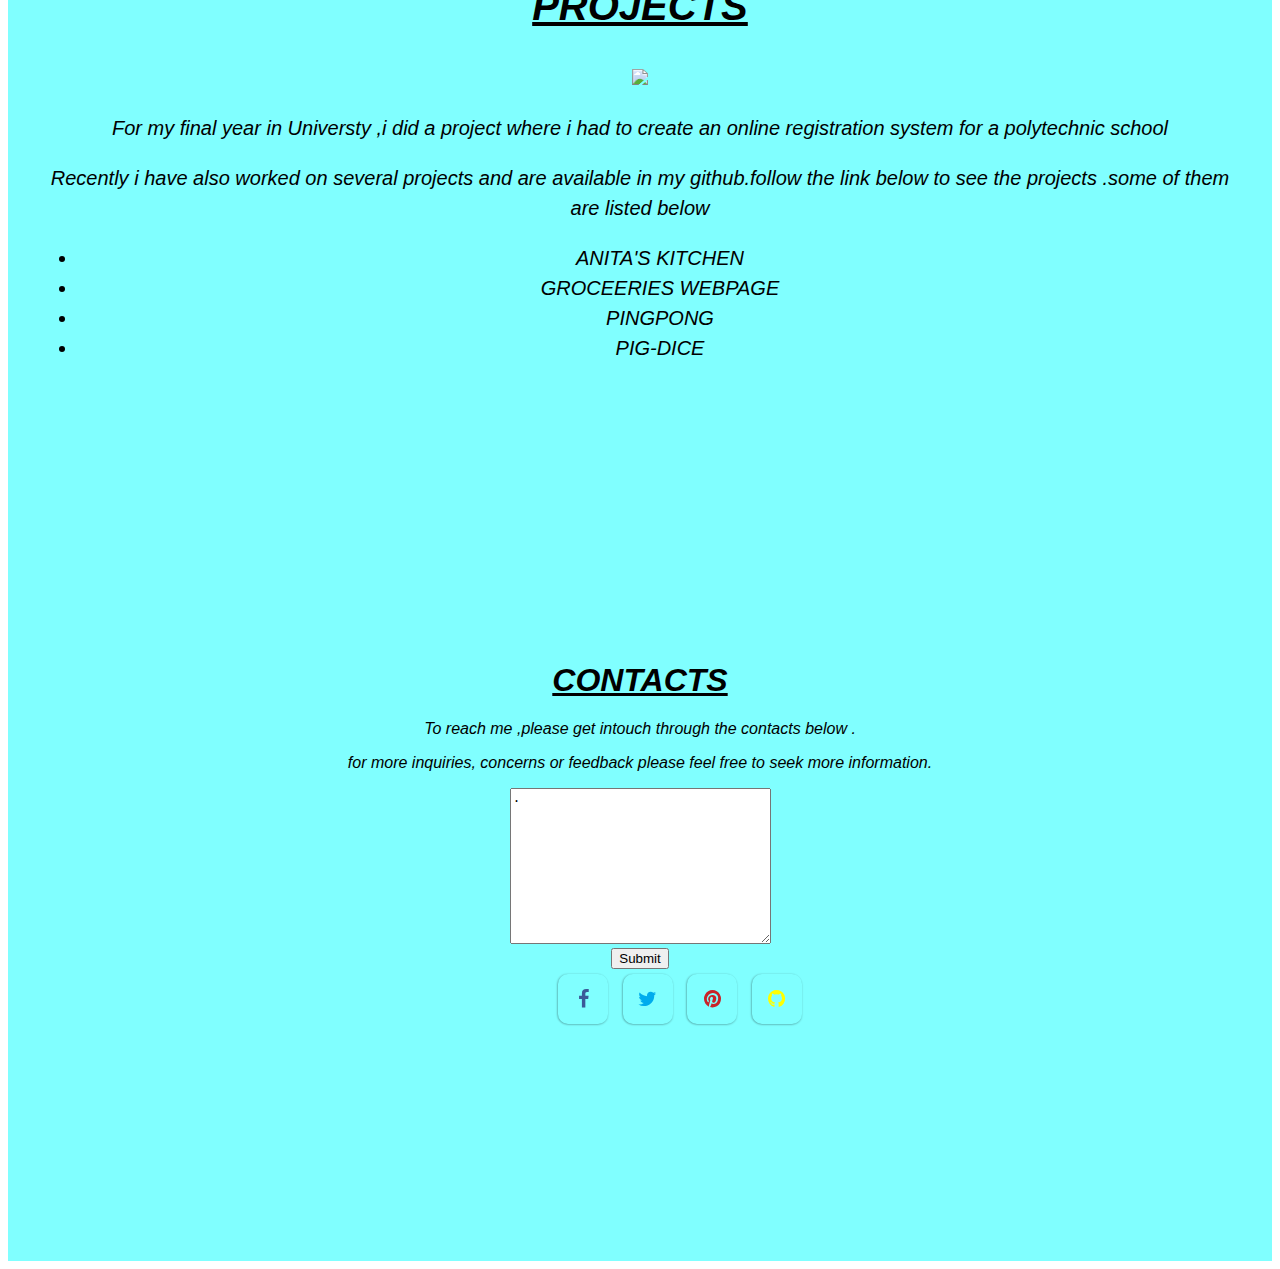
==== commit 4faa1814: "modifies index.html" ====
--- a/index.html
+++ b/index.html
@@ -46,7 +46,7 @@
       <div class="row">
         <div class="col-md-5">
           <div class="well" <div class="net">
-            <img src="https://ak8.picdn.net/shutterstock/videos/4056568/thumb/1.jpg">
+            <img src="https://encrypted-tbn0.gstatic.com/images?q=tbn:ANd9GcQb2VNc3ndfExJf2JGpOUiJ0CnmuBwfkNtUx12PHFjmFbCsSW76cA">
           </div>
           <h1><u>ABOUT ME</u></h1>
           <p>Mourine Boyani is a work in progres. I went to Anester school for my secondary school ,completed and joined the University.<br>Iam a graduate of <a href="http://kabarak.ac.ke/">Kabarak University</a> with a background in Business Management
--- a/css/styles.css
+++ b/css/styles.css
@@ -20,7 +20,7 @@
   border-radius:150px;
 }
 #about {
-  padding: 5px;
+  padding:0px;
   text-decoration-style: solid;
   font-family: sans-serif;
   font-style: oblique;
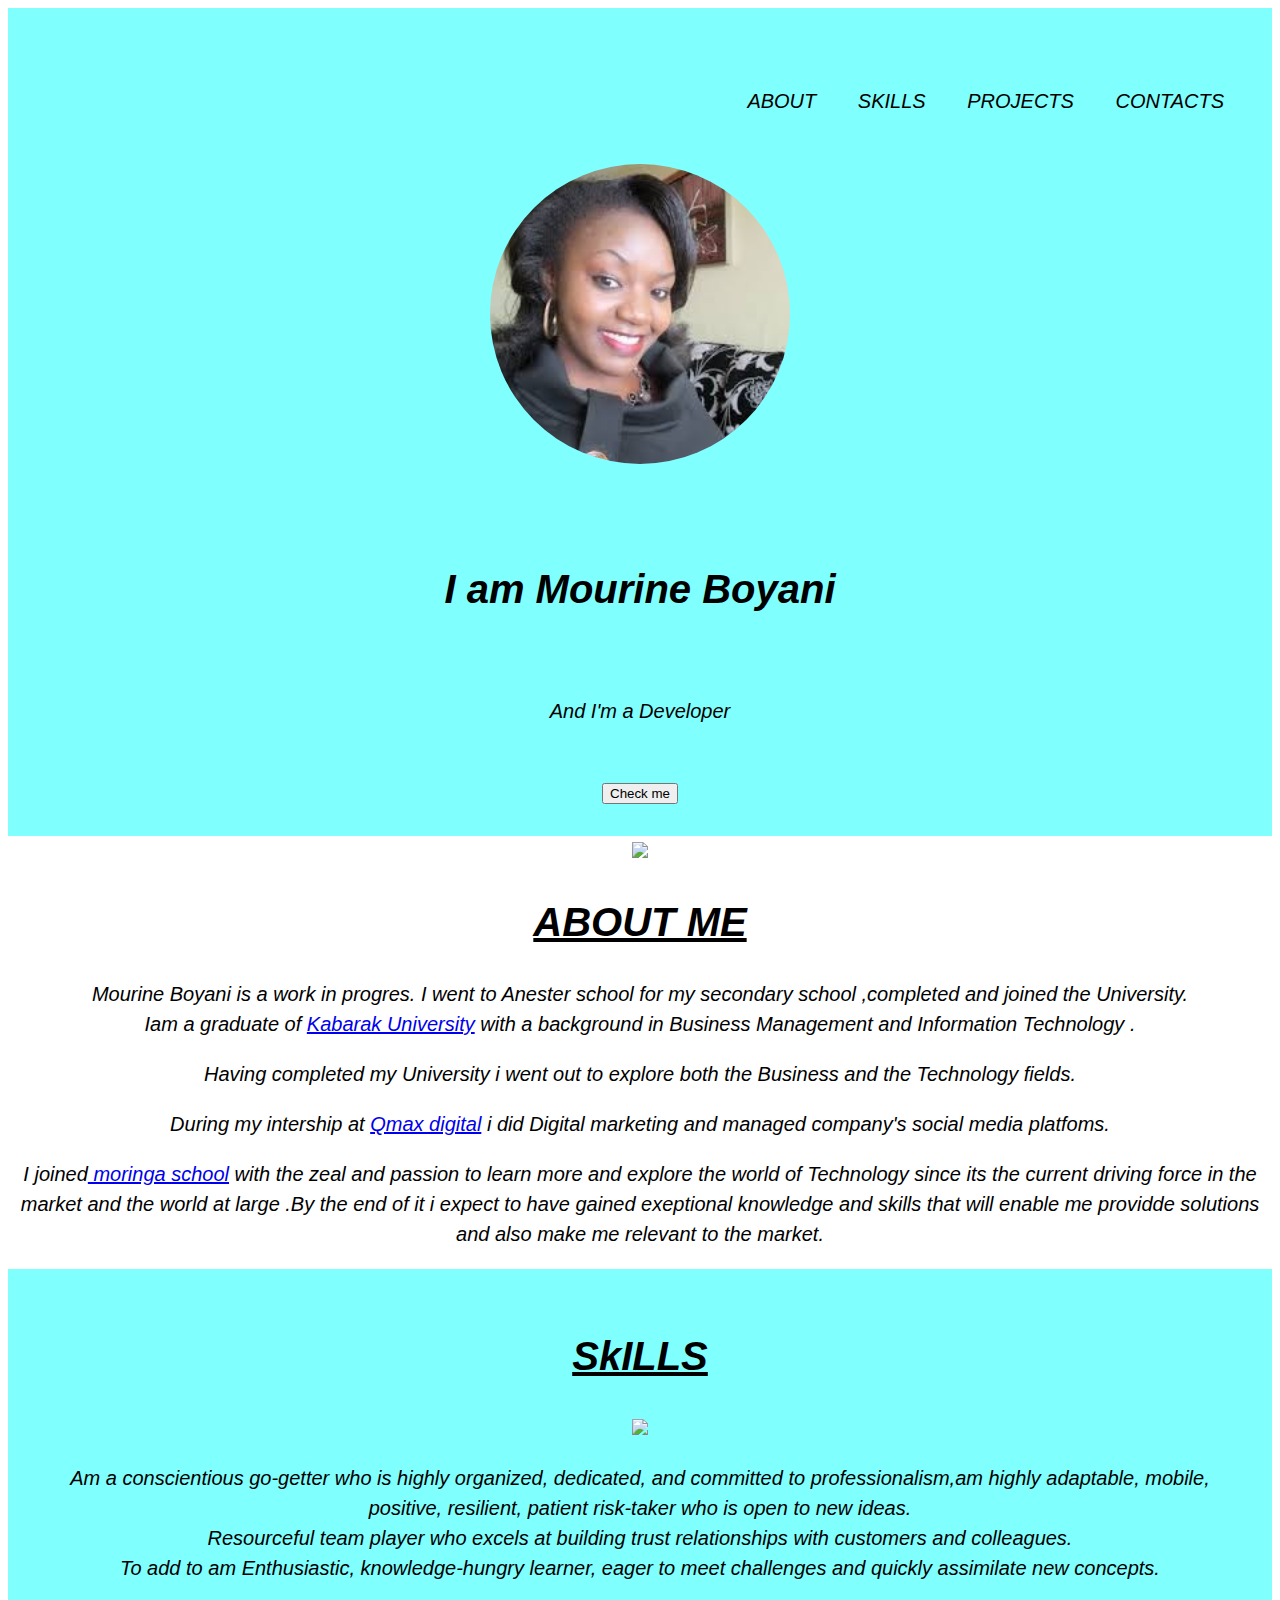
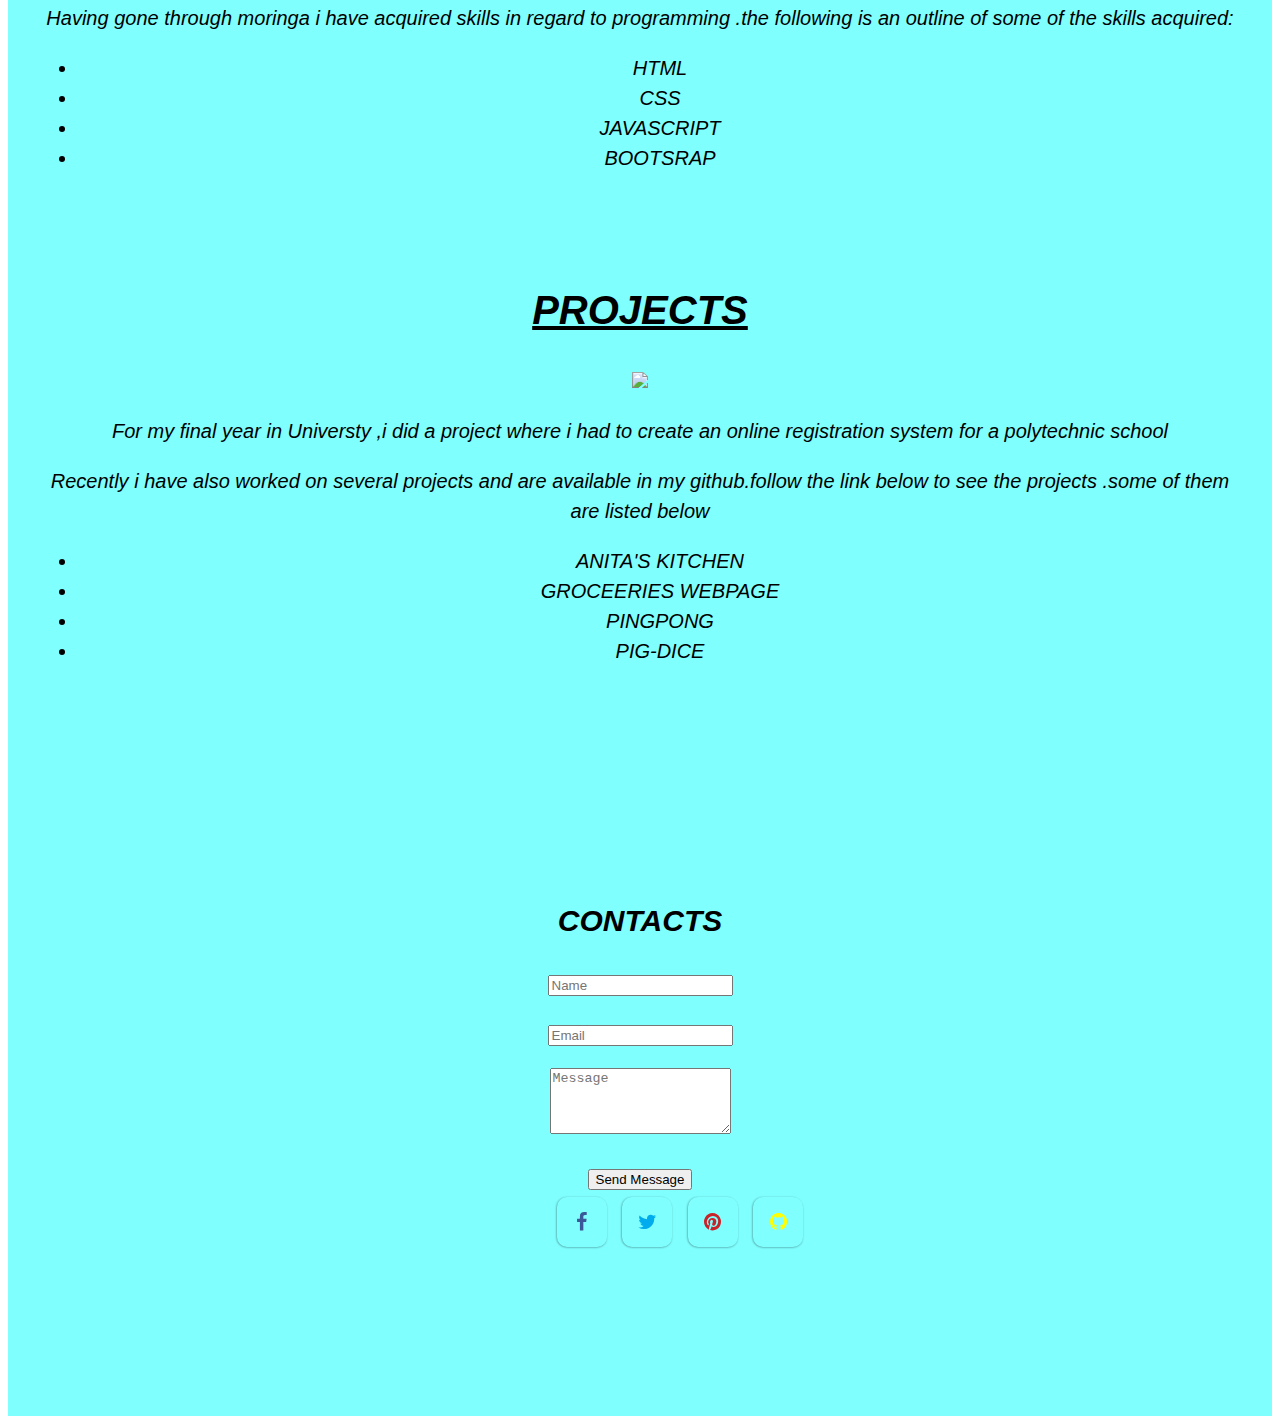
==== commit 9b36b70e: "adds modification to index.html and css" ====
--- a/index.html
+++ b/index.html
@@ -62,7 +62,7 @@
         <div class="card-body">
           <h1><u>SkILLS</u></h1>
           <div class="row">
-            <div class="col-md-6">
+            <div class="col-sm-6">
               <div class="well">
                 <div class="net">
                   <img src="https://encrypted-tbn0.gstatic.com/images?q=tbn:ANd9GcSiF1J8-Z6oyFApPGqFCbpblZRYyn5KWS5WZiA1mWB4T_bODeAGkg">
@@ -70,7 +70,7 @@
 
               </div>
             </div>
-            <div class="col-md-6 par">
+            <div class="col-sm-6">
               <p>Am a conscientious go-getter who is highly organized, dedicated, and committed to professionalism,am highly adaptable, mobile, positive, resilient, patient risk-taker who is open to new ideas.<br>Resourceful team player who excels at building
                 trust relationships with customers and colleagues.</br> To add to am Enthusiastic, knowledge-hungry learner, eager to meet challenges and quickly assimilate new concepts.</p>
               <p>Having gone through moringa i have acquired skills in regard to programming .the following is an outline of some of the skills acquired:</p>
@@ -88,14 +88,14 @@
         <div class="card-body">
           <h1><u>PROJECTS</u></h1>
           <div class="row">
-            <div class="col-md-5">
+            <div class="col-sm-6">
               <div class="well">
                 <div class="net">
                   <img src="https://us.123rf.com/450wm/yurkina/yurkina1111/yurkina111100045/11125870-the-pile-of-the-color-books-insulated-on-white-.jpg?ver=6">
                 </div>
               </div>
             </div>
-            <div class="col-md-7 par">
+            <div class="col-sm-6">
               <p>For my final year in Universty ,i did a project where i had to create an online registration system for a polytechnic school</p>
               <p>Recently i have also worked on several projects and are available in my github.follow the link below to see the projects .some of them are listed below</p>
               <ul>
@@ -110,23 +110,42 @@
       </div>
     </div>
     <div class="Contacts" id="contacts">
-      <div class="Contacts" id="Contacts">
-        <h1><u>CONTACTS</u></h1>
-        <p>To reach me ,please get intouch through the contacts below .</p>
-        <p>for more inquiries, concerns or feedback please feel free to seek more information.</p>
-        <form action="/action_page.php">
-          <textarea name="message" rows="10" cols="30">.</textarea>
-          <br>
-          <input type="submit">
-        </form>
-        <div class="social_links">
-          <div class="icon facebook"><i class="fa fa-facebook" aria-hidden="true"></i></div>
-          <div class="icon twitter"><i class="fa fa-twitter" aria-hidden="true"></i></div>
-          <div class="icon pinterest"><i class="fa fa-pinterest" aria-hidden="true"></i></div>
-          <div class="icon github"><i class="fa fa-github" aria-hidden="true"></i></div>
+      <div class="overlay">
+        <div class="container">
+          <div class="section-title center">
+            <h2>CONTACTS</h2>
+          </div>
+          <div class="col-md-8 col-md-offset-2">
+            <form name="sentMessage" id="contactForm" novalidate>
+              <div class="row">
+                <div class="col-md-6">
+                  <div class="form-group">
+                    <input type="text" id="name" class="form-control" placeholder="Name" required="required">
+                    <p class="help-block text-danger"></p>
+                  </div>
+                </div>
+                <div class="col-md-6">
+                  <div class="form-group">
+                    <input type="email" id="email" class="form-control" placeholder="Email" required="required">
+                    <p class="help-block text-danger"></p>
+                  </div>
+                </div>
+              </div>
+              <div class="form-group">
+                <textarea name="message" id="message" class="form-control" rows="4" placeholder="Message" required></textarea>
+                <p class="help-block text-danger"></p>
+              </div>
+              <div id="success"></div>
+              <button type="submit" class="btn btn-default">Send Message</button>
+            </form>
+            <div class="social_links">
+              <div class="icon facebook"><i class="fa fa-facebook" aria-hidden="true"></i></div>
+              <div class="icon twitter"><i class="fa fa-twitter" aria-hidden="true"></i></div>
+              <div class="icon pinterest"><i class="fa fa-pinterest" aria-hidden="true"></i></div>
+              <div class="icon github"><i class="fa fa-github" aria-hidden="true"></i></div>
+            </div>
+          </div>
         </div>
-      </div>
-    </div>
 
 </body>
 
--- a/css/styles.css
+++ b/css/styles.css
@@ -75,7 +75,7 @@
 }
 
 
-.hero-text {
+/* .hero-text {
   text-align: center;
   position: absolute;
   top: 30%;
@@ -92,9 +92,75 @@
     background-color: #ddd;
     text-align: center;
     cursor: pointer;
-  }
-    }
-
+  } */
+    } */
+
+    #nav {
+    	z-index: 9999;
+    }
+    #nav.affix {
+    	position: fixed;
+    	top: 0;
+    	width: 100%
+    }
+    .navbar .navbar-nav {
+    	display: inline-block;
+    	float: none;
+    	vertical-align: top;
+    }
+     .navbar .navbar-collapse {
+    	text-align: center;
+    }
+    .navbar-custom {
+    	margin-bottom: 0;
+    	background-color: #222;
+    	border-radius: 0px;
+    	padding: 10px 0;
+    }
+    .navbar-custom .navbar-brand {
+    	font-weight: 600;
+    }
+    .navbar-custom .navbar-brand:focus {
+    	outline: 0;
+    }
+    .navbar-custom .navbar-brand .navbar-toggle {
+    	padding: 4px 6px;
+    	font-size: 16px;
+    	color: #fff;
+    }
+    .navbar-custom .navbar-brand .navbar-toggle:focus, .navbar-custom .navbar-brand .navbar-toggle:active {
+    	outline: 0;
+    }
+    .navbar-custom a {
+    	color: #aaa;
+    }
+    .navbar-custom .nav li a {
+    	margin: 0 20px;
+    	text-transform: uppercase;
+    	letter-spacing: 1px;
+    	-webkit-transition: background .3s ease-in-out;
+    	-moz-transition: background .3s ease-in-out;
+    	transition: background .3s ease-in-out; */
+    }
+    .navbar-custom .nav li a:hover {
+    	outline: 0;
+    	color: #526cbb;
+    	background-color: transparent;
+    }
+    .navbar-custom .nav li a:focus, .navbar-custom .nav li a:active {
+    	outline: 0;
+    	background-color: transparent;
+    	color: #526cbb;
+    }
+    .navbar-custom .nav li.active {
+    	outline: 0;
+    }
+    .navbar-custom .nav li.active a {
+    	background-color: rgba(255,255,255,.3);
+    }
+    .navbar-custom .nav li.active a:hover {
+    	color: #fff;
+    } 
   #me {
     text-decoration-style: solid;
     font-family: sans-serif;
